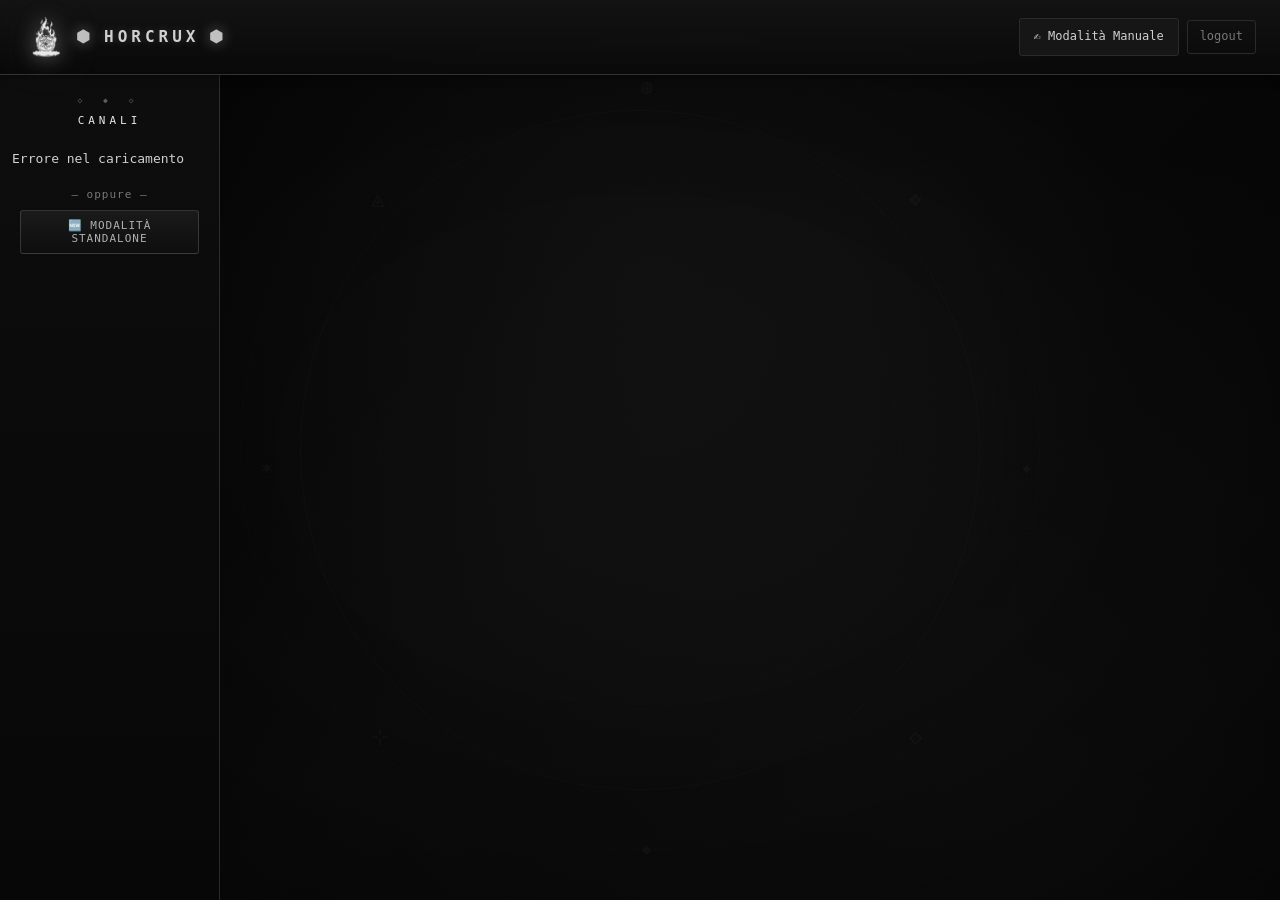
==== templates/index.html @ 7bb0f386 "Initial commit: Horcrux v2.0 — Smart Wizard wordlist generator Targeted password wordlist generator " ====
<!DOCTYPE html>
<html lang="it">
<head>
  <meta charset="UTF-8">
  <meta name="viewport" content="width=device-width, initial-scale=1.0">
  <title>HORCRUX · Wordlist Generator</title>
  <link rel="icon" type="image/png" href="/static/favicon.png">
  <link rel="stylesheet" href="/static/style.css">
  <link rel="stylesheet" href="/static/manual.css">
  <link rel="stylesheet" href="/static/ritual.css">
</head>
<body>
  <!-- Toast container -->
  <div id="toastContainer"></div>

  <div class="app-container">
    <!-- Header -->
    <header class="app-header">
      <div class="header-title">
        <img src="/static/stemma.png" alt="Horcrux" class="header-stemma">
        <span class="title-amber">⬢</span> HORCRUX <span class="title-amber">⬢</span>
      </div>
      <div class="mode-switch">
        <a href="/manual" class="mode-link" title="Crea wordlist manualmente, senza chat">
          ✍ Modalità Manuale
        </a>
        <a href="/logout" class="logout-btn">logout</a>
      </div>
    </header>

    <div class="app-body">
      <!-- Sidebar -->
      <aside class="sidebar">
        <div class="sidebar-header">CANALI</div>
        <div class="channels-list" id="channelsList">
          <div class="spinner">caricamento…</div>
        </div>
        <div class="standalone-divider">— oppure —</div>
        <button id="standaloneBtn" class="btn btn-secondary standalone-btn" title="Genera wordlist senza chat, solo da OSINT/manual input">
          🆕 Modalità Standalone
        </button>
      </aside>

      <!-- Main content -->
      <main class="main-content">
        <div id="mainView" class="view hidden">
          <section class="section welcome">
            <p>Seleziona un canale dalla sidebar per iniziare</p>
          </section>
        </div>

        <div id="contentView" class="view hidden">
          <!-- Channel info -->
          <section class="section channel-info">
            <div class="info-row">
              <span class="info-label">Canale:</span>
              <span class="info-value" id="channelName">-</span>
            </div>
            <div class="info-row">
              <span class="info-label">Messaggi:</span>
              <span class="info-value" id="messageCount">-</span>
            </div>

            <!-- User selector for groups -->
            <div id="userSelectorSection" class="user-selector hidden">
              <label for="userSelect">Seleziona utente da investigare:</label>
              <select id="userSelect">
                <option value="">-- Tutti gli utenti --</option>
              </select>
              <span class="info-hint" id="userHint"></span>

              <!-- Multi-channel option -->
              <label class="multi-checkbox">
                <input type="checkbox" id="multiChannelCheckbox">
                <span>🔍 Cerca anche in altri canali (multi-channel merge)</span>
              </label>
            </div>

            <button id="extractBtn" class="btn btn-primary">Estrai Features</button>
          </section>

          <!-- Multi-channel info banner -->
          <section id="multiChannelBanner" class="section hidden multi-banner">
            <strong>📡 Multi-channel attivo</strong>
            <div id="matchedChannelsList"></div>
          </section>

          <!-- Search Section -->
          <section class="section">
            <h2>🔍 Ricerca nei messaggi</h2>
            <p class="section-desc">Cerca termini specifici e visualizza il contesto. Utile per trovare keyword che lo script ha mancato.</p>
            <div class="search-form">
              <input type="text" id="searchInput" class="search-input" placeholder="es. amore, vacanze, tato...">
              <button id="searchBtn" class="btn btn-primary">Cerca</button>
            </div>
            <div id="searchResults" class="search-results hidden"></div>
          </section>

          <!-- Topics -->
          <section id="topicsSection" class="section hidden">
            <h2>🎯 Interessi rilevati</h2>
            <div class="topics-container" id="topicsTags"></div>
          </section>

          <!-- Features -->
          <section id="featuresSection" class="section hidden">
            <h2>Features Estratte</h2>

            <div class="edit-hint">💡 Clicca X per rimuovere · Scrivi più parole separate da spazio per aggiungere più tag · Es: "cane lilli" → aggiunge "cane" e "lilli"</div>

            <div class="features-grid">
              <div class="feature-card">
                <h3>Nomi</h3>
                <div class="tags-container" id="namesTags"></div>
                <div class="add-tag-form">
                  <input type="text" class="add-tag-input" data-category="names" placeholder="nuovo nome...">
                  <button class="add-tag-btn" data-category="names">+</button>
                </div>
              </div>

              <div class="feature-card">
                <h3>Date / Anni</h3>
                <div class="tags-container" id="datesTags"></div>
                <div class="add-tag-form">
                  <input type="text" class="add-tag-input" data-category="dates" placeholder="es. 1990, 15/03/1990...">
                  <button class="add-tag-btn" data-category="dates">+</button>
                </div>
              </div>

              <div class="feature-card">
                <h3>Animali</h3>
                <div class="tags-container" id="animalsTags"></div>
                <div class="add-tag-form">
                  <input type="text" class="add-tag-input" data-category="animals" placeholder="es. gatto, cane...">
                  <button class="add-tag-btn" data-category="animals">+</button>
                </div>
              </div>

              <div class="feature-card">
                <h3>Numeri</h3>
                <div class="tags-container" id="numbersTags"></div>
                <div class="add-tag-form">
                  <input type="text" class="add-tag-input" data-category="numbers" placeholder="nuovo numero...">
                  <button class="add-tag-btn" data-category="numbers">+</button>
                </div>
              </div>

              <div class="feature-card">
                <h3>📞 Telefoni</h3>
                <div class="tags-container" id="phonesTags"></div>
                <div class="add-tag-form">
                  <input type="text" class="add-tag-input" data-category="phones" placeholder="numero di telefono...">
                  <button class="add-tag-btn" data-category="phones">+</button>
                </div>
              </div>

              <div class="feature-card">
                <h3>🎂 Età → Anni nascita</h3>
                <div class="tags-container" id="agesTags"></div>
                <div class="add-tag-form">
                  <input type="text" class="add-tag-input" data-category="ages_birth_years" placeholder="es. 1995, 95...">
                  <button class="add-tag-btn" data-category="ages_birth_years">+</button>
                </div>
              </div>

              <div class="feature-card">
                <h3>Keywords Top</h3>
                <div class="tags-container" id="keywordsTags"></div>
                <div class="add-tag-form">
                  <input type="text" class="add-tag-input" data-category="keywords" placeholder="nuovo keyword...">
                  <button class="add-tag-btn" data-category="keywords">+</button>
                </div>
              </div>

              <div class="feature-card">
                <h3>🏷️ Brand</h3>
                <div class="tags-container" id="brandsTags"></div>
                <div class="add-tag-form">
                  <input type="text" class="add-tag-input" data-category="brands" placeholder="es. spotify, ferrari...">
                  <button class="add-tag-btn" data-category="brands">+</button>
                </div>
              </div>

              <div class="feature-card">
                <h3>💕 Soprannomi</h3>
                <div class="tags-container" id="nicknamesTags"></div>
                <div class="add-tag-form">
                  <input type="text" class="add-tag-input" data-category="nicknames" placeholder="es. amore, bro...">
                  <button class="add-tag-btn" data-category="nicknames">+</button>
                </div>
              </div>

              <div class="feature-card">
                <h3>💬 Frasi tipiche (bigrammi)</h3>
                <div class="tags-container" id="phrasesTags"></div>
                <div class="add-tag-form">
                  <input type="text" class="add-tag-input" data-category="phrases" placeholder="es. amore mio...">
                  <button class="add-tag-btn" data-category="phrases">+</button>
                </div>
              </div>

              <div class="feature-card">
                <h3>Emoji</h3>
                <div class="tags-container" id="emojiTags"></div>
                <div class="add-tag-form">
                  <input type="text" class="add-tag-input" data-category="emojis" placeholder="emoji...">
                  <button class="add-tag-btn" data-category="emojis">+</button>
                </div>
              </div>

              <!-- ── NUOVE FEATURE TIH-enriched ────────────────────────── -->
              <div class="feature-card tih-card">
                <h3>👥 Persone (NER)</h3>
                <div class="tags-container" id="nerPersonsTags"></div>
                <div class="add-tag-form">
                  <input type="text" class="add-tag-input" data-category="ner_persons" placeholder="nome persona...">
                  <button class="add-tag-btn" data-category="ner_persons">+</button>
                </div>
              </div>

              <div class="feature-card tih-card">
                <h3>📍 Luoghi (NER)</h3>
                <div class="tags-container" id="nerLocationsTags"></div>
                <div class="add-tag-form">
                  <input type="text" class="add-tag-input" data-category="ner_locations" placeholder="nome luogo...">
                  <button class="add-tag-btn" data-category="ner_locations">+</button>
                </div>
              </div>

              <div class="feature-card tih-card">
                <h3>🏢 Organizzazioni (NER)</h3>
                <div class="tags-container" id="nerOrgsTags"></div>
                <div class="add-tag-form">
                  <input type="text" class="add-tag-input" data-category="ner_orgs" placeholder="organizzazione...">
                  <button class="add-tag-btn" data-category="ner_orgs">+</button>
                </div>
              </div>

              <div class="feature-card tih-card">
                <h3>🌍 Città GPS (foto)</h3>
                <div class="tags-container" id="gpsCitiesTags"></div>
                <div class="add-tag-form">
                  <input type="text" class="add-tag-input" data-category="gps_cities" placeholder="citta...">
                  <button class="add-tag-btn" data-category="gps_cities">+</button>
                </div>
              </div>

              <div class="feature-card tih-card">
                <h3>@ Menzioni</h3>
                <div class="tags-container" id="mentionsTags"></div>
                <div class="add-tag-form">
                  <input type="text" class="add-tag-input" data-category="mentions" placeholder="@username...">
                  <button class="add-tag-btn" data-category="mentions">+</button>
                </div>
              </div>

              <div class="feature-card tih-card">
                <h3>↪️ Forward sources</h3>
                <div class="tags-container" id="forwardTopicsTags"></div>
                <div class="add-tag-form">
                  <input type="text" class="add-tag-input" data-category="forward_topics" placeholder="canale source...">
                  <button class="add-tag-btn" data-category="forward_topics">+</button>
                </div>
              </div>

              <div class="feature-card tih-card">
                <h3>🔤 Keywords da emoji</h3>
                <div class="tags-container" id="emojiKeywordsTags"></div>
                <div class="add-tag-form">
                  <input type="text" class="add-tag-input" data-category="emoji_keywords" placeholder="parola...">
                  <button class="add-tag-btn" data-category="emoji_keywords">+</button>
                </div>
              </div>
            </div>

            <!-- Profile save/load buttons -->
            <div class="profile-actions">
              <button id="saveProfileBtn" class="btn btn-secondary">💾 Salva profilo</button>
              <button id="loadProfileBtn" class="btn btn-secondary">📂 Carica profilo</button>
            </div>
          </section>

          <!-- OSINT Enrichment Section (Stage 3) -->
          <section id="osintSection" class="section hidden">
            <h2>🔬 OSINT Enrichment</h2>
            <p class="section-desc">
              Arricchimento automatico: lookup telefoni, geo, email, generazione username candidates.
              Tutto offline + opzionale check social network.
            </p>

            <!-- Quick OSINT inline lookups (Smart Wizard) -->
            <div class="quick-osint-panel">
              <h3>🚀 Quick OSINT Lookup</h3>
              <p class="section-desc">
                Inserisci un dato del target e ottieni token aggiuntivi per la wordlist.
                I risultati vengono aggiunti automaticamente alle feature card sopra.
              </p>
              <div class="quick-osint-grid">
                <div class="quick-row">
                  <label>📞 Telefono</label>
                  <div class="quick-form">
                    <input type="text" id="quickPhoneInput" placeholder="es. +39 333 1234567">
                    <button class="btn btn-secondary quick-btn" data-quick="phone">Lookup</button>
                  </div>
                </div>
                <div class="quick-row">
                  <label>📧 Email</label>
                  <div class="quick-form">
                    <input type="text" id="quickEmailInput" placeholder="es. mario.rossi@gmail.com">
                    <button class="btn btn-secondary quick-btn" data-quick="email">Lookup</button>
                  </div>
                </div>
                <div class="quick-row">
                  <label>🏙️ Città / luogo</label>
                  <div class="quick-form">
                    <input type="text" id="quickLocationInput" placeholder="es. Padova, Milano...">
                    <button class="btn btn-secondary quick-btn" data-quick="location">Lookup</button>
                  </div>
                </div>
                <div class="quick-row">
                  <label>🆔 Codice Fiscale</label>
                  <div class="quick-form">
                    <input type="text" id="quickCfInput" placeholder="es. RSSMRA85M01H501Z">
                    <button class="btn btn-secondary quick-btn" data-quick="cf">Parse</button>
                  </div>
                </div>
                <div class="quick-row">
                  <label>👤 Username candidates</label>
                  <div class="quick-form">
                    <input type="text" id="quickUsernameInput" placeholder="nome cognome anno (es. Mario Rossi 1990)">
                    <button class="btn btn-secondary quick-btn" data-quick="username">Genera</button>
                  </div>
                </div>
              </div>
              <div id="quickOsintResult" class="quick-result"></div>
            </div>

            <div class="osint-actions">
              <button id="enrichOsintBtn" class="btn btn-primary">🪄 Arricchisci automaticamente (da chat)</button>
              <button id="addOsintTokensBtn" class="btn btn-success hidden">➕ Aggiungi tokens al wordlist</button>
            </div>

            <div id="osintResults" class="osint-results hidden">
              <div class="osint-grid">
                <!-- Phones -->
                <div class="osint-card">
                  <h3>📞 Telefoni</h3>
                  <div id="osintPhones" class="osint-data"></div>
                </div>

                <!-- Locations -->
                <div class="osint-card">
                  <h3>📍 Luoghi</h3>
                  <div id="osintLocations" class="osint-data"></div>
                </div>

                <!-- Usernames -->
                <div class="osint-card">
                  <h3>👤 Username candidates</h3>
                  <div id="osintUsernames" class="osint-data"></div>
                </div>

                <!-- Emails -->
                <div class="osint-card">
                  <h3>📧 Email rilevate</h3>
                  <div id="osintEmails" class="osint-data"></div>
                </div>
              </div>

              <div class="osint-summary" id="osintSummary"></div>
            </div>

            <!-- Social Username Check -->
            <div class="social-check-panel">
              <h3>🌐 Social username check</h3>
              <p class="section-desc">
                Controlla se un username esiste su 20+ piattaforme (GitHub, Reddit, Instagram, ecc.).
                Solo URL pubblici, nessun login.
              </p>
              <div class="social-form">
                <input type="text" id="socialUsernameInput" class="search-input"
                       placeholder="es. mario_rossi">
                <button id="socialCheckBtn" class="btn btn-primary">🚀 Check</button>
              </div>
              <div id="socialResults" class="social-results hidden"></div>
            </div>

            <!-- Online Tools Panel (Stage 3.5) -->
            <div class="online-tools-panel">
              <h3>🛠️ Online Tools (network)</h3>
              <p class="section-desc">
                Tool aggiuntivi che usano API pubbliche gratuite.
                WHOIS, DNS, IP geo, Wayback, Email reputation, GitHub/Reddit profile, Codice Fiscale.
              </p>

              <div class="tools-tabs">
                <button class="tool-tab active" data-tool="whois">WHOIS</button>
                <button class="tool-tab" data-tool="dns">DNS</button>
                <button class="tool-tab" data-tool="ip-geo">IP Geo</button>
                <button class="tool-tab" data-tool="wayback">Wayback</button>
                <button class="tool-tab" data-tool="email-rep">Email Rep</button>
                <button class="tool-tab" data-tool="github-user">GitHub</button>
                <button class="tool-tab" data-tool="reddit-user">Reddit</button>
                <button class="tool-tab" data-tool="cf">Codice Fiscale</button>
              </div>

              <div class="tool-form">
                <input type="text" id="toolInput" class="search-input" placeholder="es. example.com">
                <button id="toolRunBtn" class="btn btn-primary">▶ Esegui</button>
              </div>
              <div class="tool-hint" id="toolHint">Inserisci un dominio (es. <code>example.com</code>)</div>

              <div id="toolResult" class="tool-result hidden"></div>
            </div>
          </section>

          <!-- Generator -->
          <section id="generatorSection" class="section hidden">
            <h2>Generatore Wordlist</h2>

            <div class="generator-panel">
              <div class="level-selector">
                <label>
                  <input type="radio" name="level" value="easy" checked>
                  <span class="level-label">Easy</span>
                  <span class="level-desc">base + anni</span>
                </label>
                <label>
                  <input type="radio" name="level" value="medium">
                  <span class="level-label">Medium</span>
                  <span class="level-desc">+ leet + combo</span>
                </label>
                <label>
                  <input type="radio" name="level" value="hard">
                  <span class="level-label">Hard</span>
                  <span class="level-desc">+ tutte le varianti</span>
                </label>
              </div>

              <div class="manual-keys">
                <label>Aggiungi parole chiave (comma-separated):</label>
                <textarea id="manualKeysInput" placeholder="es: gatto, rosso, 1234"></textarea>
              </div>

              <!-- ── Mutazioni avanzate ──────────────────────────────── -->
              <div class="mutation-options">
                <h3 class="mutation-title">⚙️ Mutazioni avanzate</h3>
                <div class="mutation-row">
                  <label class="mutation-label">Leet speak:</label>
                  <select id="leetLevelSelect" class="mutation-select">
                    <option value="auto" selected>Auto (segue il livello)</option>
                    <option value="off">Off (no leet)</option>
                    <option value="base">Base (a→4, e→3, i→1, o→0)</option>
                    <option value="advanced">Avanzato (+ @, $, +, 9, 8)</option>
                  </select>
                </div>
              </div>

              <!-- ── Esclusioni ──────────────────────────────────────── -->
              <div class="exclusion-options">
                <h3 class="exclusion-title">🚫 Esclusioni</h3>
                <label class="exclusion-checkbox">
                  <input type="checkbox" id="excludeCommonCheck" checked>
                  Escludi password top comuni (rockyou: password, qwerty, 123456...)
                </label>
                <details class="exclusion-custom">
                  <summary>+ Wordlist personale di esclusione</summary>
                  <p class="hint">Una password per riga. Le password risultanti che corrispondono esattamente a queste verranno scartate.</p>
                  <textarea id="excludeExtraInput" placeholder="es:&#10;mario1990&#10;ciao123&#10;pippo!"></textarea>
                  <div class="exclusion-status" id="excludeStatus"></div>
                </details>
              </div>

              <!-- ── Riepilogo features (Smart Wizard) ──────────────── -->
              <div class="features-summary" id="featuresSummary">
                <div class="summary-header">
                  <h3>📋 Riepilogo features</h3>
                  <button class="summary-toggle" id="summaryToggleBtn" title="Espandi/comprimi">▾</button>
                </div>
                <div class="summary-body" id="summaryBody">
                  <div class="summary-rows" id="summaryRows"></div>
                  <div class="summary-settings" id="summarySettings"></div>
                </div>
              </div>

              <!-- Live counter (Task #5) -->
              <div class="live-counter">
                <span class="counter-label">📊 Verranno generate circa:</span>
                <span class="counter-value" id="liveCounter">-</span>
                <span class="counter-suffix">password</span>
              </div>

              <button id="generateBtn" class="btn btn-primary">Genera Wordlist</button>
            </div>
          </section>

          <!-- Output -->
          <section id="outputSection" class="section hidden">
            <h2>Output Wordlist</h2>

            <div class="output-info">
              <div class="output-stat">
                <span class="stat-label">Totale:</span>
                <span class="stat-value" id="wordlistCount">0</span> password
              </div>
              <div class="output-stat">
                <span class="stat-label">Livello:</span>
                <span class="stat-value" id="wordlistLevel">-</span>
              </div>
            </div>

            <div class="wordlist-preview">
              <div class="preview-label">Preview (primi 30):</div>
              <pre id="wordlistPreview"></pre>
            </div>

            <!-- Multi-format export (Task #7) -->
            <div class="export-actions">
              <button class="btn btn-success" data-format="txt">📥 Download .txt</button>
              <button class="btn btn-secondary" data-format="hashcat">⚡ Hashcat .rule</button>
              <button class="btn btn-secondary" data-format="john">🔓 John .rule</button>
              <button class="btn btn-secondary" data-format="json">📊 JSON Report</button>
            </div>
          </section>

          <!-- Stats Dashboard (Task #6) -->
          <section id="statsSection" class="section hidden">
            <h2>📈 Statistiche Wordlist</h2>

            <div class="stats-grid">
              <div class="stat-box">
                <div class="stat-num" id="statTotal">0</div>
                <div class="stat-text">Password totali</div>
              </div>
              <div class="stat-box">
                <div class="stat-num" id="statAvgLength">0</div>
                <div class="stat-text">Lunghezza media</div>
              </div>
              <div class="stat-box">
                <div class="stat-num" id="statLeet">0%</div>
                <div class="stat-text">Con leet speak</div>
              </div>
              <div class="stat-box">
                <div class="stat-num" id="statSpecial">0%</div>
                <div class="stat-text">Con caratteri speciali</div>
              </div>
              <div class="stat-box">
                <div class="stat-num" id="statUpper">0%</div>
                <div class="stat-text">Con maiuscole</div>
              </div>
              <div class="stat-box">
                <div class="stat-num" id="statDigit">0%</div>
                <div class="stat-text">Con cifre</div>
              </div>
            </div>

            <div class="length-chart">
              <h3>Distribuzione lunghezze</h3>
              <div id="lengthBars"></div>
            </div>
          </section>

          <!-- Cracking Simulation (Task #9) -->
          <section id="crackSection" class="section hidden">
            <h2>🔓 Cracking Simulation</h2>
            <p class="section-desc">Testa un hash contro la wordlist generata. Solo per test/educativo.</p>

            <div class="crack-form">
              <label>
                Tipo hash:
                <select id="hashType">
                  <option value="md5">MD5</option>
                  <option value="sha1">SHA-1</option>
                  <option value="sha256">SHA-256</option>
                  <option value="sha512">SHA-512</option>
                </select>
              </label>

              <label>
                Hash da craccare (hex):
                <textarea id="targetHash" placeholder="es: 5f4dcc3b5aa765d61d8327deb882cf99 (md5 di 'password')"></textarea>
              </label>

              <button id="crackBtn" class="btn btn-primary">🚀 Tenta crack</button>
            </div>

            <div id="crackResult" class="crack-result hidden"></div>
          </section>
        </div>
      </main>
    </div>
  </div>

  <script src="/static/ritual-bg.js"></script>
  <script src="/static/toast.js"></script>
  <script src="/static/app.js"></script>
</body>
</html>
---- static/style.css ----
:root {
  --bg: #050505;
  --bg2: #0e0e0e;
  --bg3: #161616;
  --bg4: #1f1f1f;
  --border: #2a2a2a;
  --border-light: #3a3a3a;
  --accent: #c0c0c0;        /* argento */
  --accent2: #e8e8e8;       /* argento brillante */
  --text: #d0d0d0;
  --text-dim: #777;
  --text-darker: #555;
  --green: #27ae60;
  --red: #c0392b;
  --blue: #3498db;
  --purple: #9b59b6;
}

* {
  margin: 0;
  padding: 0;
  box-sizing: border-box;
}

html, body {
  width: 100%;
  height: 100%;
}

body {
  background: var(--bg);
  color: var(--text);
  font-family: 'JetBrains Mono', monospace;
  font-size: 13px;
  line-height: 1.6;
}

/* ── App Layout ─────────────────────────────────────────────────────────── */
.app-container {
  display: flex;
  flex-direction: column;
  height: 100vh;
}

.app-header {
  background: linear-gradient(to bottom, var(--bg2), var(--bg));
  border-bottom: 1px solid var(--border);
  padding: 16px 24px;
  display: flex;
  justify-content: space-between;
  align-items: center;
  box-shadow: 0 2px 8px rgba(0,0,0,0.5);
}

.header-title {
  font-size: 16px;
  font-weight: bold;
  letter-spacing: 2px;
}

.title-amber {
  color: var(--accent);
}

.header-stemma {
  width: 42px;
  height: 42px;
  filter: drop-shadow(0 0 10px rgba(232, 232, 232, 0.5))
          drop-shadow(0 0 22px rgba(192, 192, 192, 0.22));
  /* fisso: nessuna animazione */
}

.logout-btn {
  background: none;
  border: 1px solid var(--border);
  color: var(--text-dim);
  padding: 6px 12px;
  border-radius: 3px;
  cursor: pointer;
  font-family: inherit;
  font-size: 12px;
  text-decoration: none;
  transition: all 0.2s;
}

.logout-btn:hover {
  border-color: var(--accent);
  color: var(--accent);
}

.app-body {
  display: flex;
  flex: 1;
  overflow: hidden;
}

/* ── Sidebar ──────────────────────────────────────────────────────────── */
.sidebar {
  width: 220px;
  background: var(--bg2);
  border-right: 1px solid var(--border);
  overflow-y: auto;
  padding: 12px;
}

.sidebar-header {
  font-size: 11px;
  letter-spacing: 1px;
  color: var(--accent);
  margin-bottom: 12px;
  padding: 0 8px;
}

.channels-list {
  display: flex;
  flex-direction: column;
  gap: 4px;
}

.channel-item {
  padding: 10px 8px;
  border-radius: 3px;
  cursor: pointer;
  transition: all 0.2s;
  border-left: 3px solid transparent;
  font-size: 12px;
}

.channel-item:hover {
  background: var(--bg3);
  border-left-color: var(--accent);
}

.channel-item.active {
  background: var(--bg3);
  border-left-color: var(--accent);
  color: var(--accent);
}

.spinner {
  color: var(--text-dim);
  padding: 20px 0;
  text-align: center;
}

/* ── Main Content ──────────────────────────────────────────────────────── */
.main-content {
  flex: 1;
  overflow-y: auto;
  padding: 24px;
}

.view {
  transition: opacity 0.2s;
}

.view.hidden {
  display: none;
}

.welcome {
  text-align: center;
  padding: 60px 20px;
  color: var(--text-dim);
}

/* ── Sections ──────────────────────────────────────────────────────────── */
.section {
  margin-bottom: 24px;
  padding: 16px;
  background: var(--bg2);
  border: 1px solid var(--border);
  border-radius: 4px;
}

.section h2 {
  font-size: 13px;
  margin-bottom: 16px;
  color: var(--accent);
  letter-spacing: 1px;
}

.section h3 {
  font-size: 12px;
  color: var(--accent);
  letter-spacing: 0.5px;
}

.section.hidden {
  display: none;
}

.section-desc {
  font-size: 11px;
  color: var(--text-dim);
  margin-bottom: 12px;
}

/* ── Channel Info ──────────────────────────────────────────────────────── */
.info-row {
  display: flex;
  align-items: center;
  gap: 12px;
  margin-bottom: 12px;
}

.info-label {
  color: var(--text-dim);
  min-width: 100px;
}

.info-value {
  color: var(--accent);
  font-weight: bold;
}

.info-hint {
  font-size: 11px;
  color: var(--text-dim);
  display: block;
  margin-top: 4px;
}

/* ── User Selector ────────────────────────────────────────────────────── */
.user-selector {
  margin-top: 16px;
  padding: 12px;
  background: var(--bg3);
  border: 1px solid var(--border);
  border-radius: 3px;
  display: flex;
  flex-direction: column;
  gap: 8px;
}

.user-selector.hidden {
  display: none;
}

.user-selector label {
  font-size: 12px;
  color: var(--accent);
  font-weight: bold;
}

.user-selector select {
  background: var(--bg);
  border: 1px solid var(--border);
  color: var(--text);
  padding: 8px;
  border-radius: 3px;
  font-family: inherit;
  font-size: 12px;
  cursor: pointer;
  transition: border-color 0.2s;
}

.user-selector select:focus {
  outline: none;
  border-color: var(--accent);
}

.multi-checkbox {
  display: flex !important;
  flex-direction: row !important;
  align-items: center;
  gap: 8px;
  margin-top: 8px;
  cursor: pointer;
  color: var(--text) !important;
  font-weight: normal !important;
}

.multi-checkbox input[type="checkbox"] {
  cursor: pointer;
  accent-color: var(--accent);
}

/* ── Multi-channel Banner ─────────────────────────────────────────────── */
.multi-banner {
  background: linear-gradient(135deg, var(--bg3), var(--bg2));
  border-color: var(--accent) !important;
  border-width: 1px !important;
}

.multi-banner strong {
  color: var(--accent);
  display: block;
  margin-bottom: 8px;
}

#matchedChannelsList {
  font-size: 11px;
  color: var(--text-dim);
  display: flex;
  flex-wrap: wrap;
  gap: 8px;
}

#matchedChannelsList .matched-ch {
  background: var(--bg);
  padding: 4px 8px;
  border-radius: 2px;
  border: 1px solid var(--border);
}

/* ── Topics ───────────────────────────────────────────────────────────── */
.topics-container {
  display: flex;
  flex-wrap: wrap;
  gap: 8px;
}

.topic-badge {
  background: linear-gradient(135deg, var(--accent), var(--accent2));
  color: #000;
  padding: 6px 12px;
  border-radius: 16px;
  font-size: 12px;
  font-weight: bold;
}

.topic-badge .count {
  background: rgba(0,0,0,0.3);
  padding: 1px 6px;
  border-radius: 8px;
  margin-left: 4px;
  font-size: 10px;
}

/* ── Buttons ─────────────────────────────────────────────────────────── */
.btn {
  padding: 10px 16px;
  border: 1px solid var(--border);
  background: var(--bg3);
  color: var(--text);
  border-radius: 3px;
  cursor: pointer;
  font-family: inherit;
  font-size: 12px;
  letter-spacing: 0.5px;
  transition: all 0.2s;
  margin-top: 8px;
}

.btn:hover {
  background: var(--border);
}

.btn-primary {
  background: var(--accent);
  color: #000;
  border-color: var(--accent);
  font-weight: bold;
}

.btn-primary:hover {
  background: var(--accent2);
  border-color: var(--accent2);
}

.btn-success {
  background: var(--green);
  color: #fff;
  border-color: var(--green);
}

.btn-success:hover {
  background: #2ecc71;
  border-color: #2ecc71;
}

.btn-secondary {
  background: var(--bg3);
  color: var(--text);
  border-color: var(--border);
}

.btn-secondary:hover {
  background: var(--border);
  color: var(--accent);
}

.btn:disabled {
  opacity: 0.5;
  cursor: not-allowed;
}

/* ── Features Grid ───────────────────────────────────────────────────── */
.features-grid {
  display: grid;
  grid-template-columns: repeat(auto-fit, minmax(280px, 1fr));
  gap: 12px;
}

.feature-card {
  background: var(--bg3);
  border: 1px solid var(--border);
  border-radius: 4px;
  padding: 12px;
  display: flex;
  flex-direction: column;
}

.feature-card h3 {
  font-size: 12px;
  color: var(--accent);
  margin-bottom: 8px;
  letter-spacing: 0.5px;
}

.tags-container {
  display: flex;
  flex-wrap: wrap;
  gap: 6px;
  flex: 1;
  margin-bottom: 8px;
}

.tag {
  background: var(--bg);
  border: 1px solid var(--border);
  color: var(--text);
  padding: 4px 8px;
  border-radius: 2px;
  font-size: 11px;
  word-break: break-word;
  position: relative;
  padding-right: 22px;
}

.tag.animal::before {
  content: "🐾 ";
}

.tag-remove {
  position: absolute;
  right: 4px;
  top: 50%;
  transform: translateY(-50%);
  background: none;
  border: none;
  color: var(--text-dim);
  cursor: pointer;
  font-size: 14px;
  padding: 0;
  line-height: 1;
  transition: color 0.2s;
}

.tag-remove:hover {
  color: var(--red);
}

/* ── Add Tag Form ────────────────────────────────────────────────────── */
.add-tag-form {
  display: flex;
  gap: 4px;
  margin-top: 8px;
}

.add-tag-input {
  flex: 1;
  background: var(--bg);
  border: 1px solid var(--border);
  color: var(--text);
  padding: 4px 6px;
  border-radius: 2px;
  font-family: inherit;
  font-size: 11px;
  transition: border-color 0.2s;
}

.add-tag-input:focus {
  outline: none;
  border-color: var(--accent);
}

.add-tag-btn {
  background: var(--accent);
  border: none;
  color: #000;
  padding: 4px 8px;
  border-radius: 2px;
  cursor: pointer;
  font-size: 12px;
  font-weight: bold;
  transition: background 0.2s;
}

.add-tag-btn:hover {
  background: var(--accent2);
}

.edit-hint {
  background: var(--bg3);
  border: 1px solid var(--border);
  padding: 8px 12px;
  border-radius: 3px;
  font-size: 11px;
  color: var(--text-dim);
  margin-bottom: 12px;
}

/* ── Profile Actions ─────────────────────────────────────────────────── */
.profile-actions {
  display: flex;
  gap: 8px;
  margin-top: 16px;
}

/* ── Generator Panel ─────────────────────────────────────────────────── */
.generator-panel {
  display: flex;
  flex-direction: column;
  gap: 16px;
}

.level-selector {
  display: flex;
  gap: 12px;
}

.level-selector label {
  flex: 1;
  display: flex;
  flex-direction: column;
  align-items: center;
  gap: 4px;
  padding: 12px;
  border: 1px solid var(--border);
  border-radius: 3px;
  cursor: pointer;
  transition: all 0.2s;
}

.level-selector label:hover {
  border-color: var(--accent);
}

.level-selector input[type="radio"]:checked + .level-label {
  color: var(--accent);
}

.level-label {
  font-weight: bold;
  font-size: 12px;
  letter-spacing: 1px;
}

.level-desc {
  font-size: 10px;
  color: var(--text-dim);
}

.manual-keys {
  display: flex;
  flex-direction: column;
  gap: 6px;
}

.manual-keys label {
  font-size: 12px;
  color: var(--text-dim);
}

.manual-keys textarea {
  background: var(--bg3);
  border: 1px solid var(--border);
  color: var(--text);
  padding: 8px;
  border-radius: 3px;
  font-family: inherit;
  font-size: 12px;
  resize: vertical;
  min-height: 60px;
  transition: border-color 0.2s;
}

.manual-keys textarea:focus {
  outline: none;
  border-color: var(--accent);
}

/* ── TIH-enriched feature cards (visivamente distinte) ──────────────── */
.feature-card.tih-card {
  border-left: 2px solid var(--gold, #d4af37);
  background: rgba(212, 175, 55, 0.04);
}
.feature-card.tih-card h3 {
  color: var(--gold, #d4af37);
}

/* ── Mutation options (Smart Wizard) ─────────────────────────────────── */
.mutation-options, .exclusion-options {
  margin: 16px 0;
  padding: 12px;
  background: var(--bg3);
  border: 1px solid var(--border);
  border-radius: 3px;
}
.mutation-title, .exclusion-title {
  font-size: 13px;
  margin: 0 0 10px;
  color: var(--accent);
  font-family: var(--font-mono, monospace);
  letter-spacing: .5px;
}
.mutation-row {
  display: flex;
  align-items: center;
  gap: 12px;
}
.mutation-label {
  font-size: 12px;
  color: var(--text-dim);
  min-width: 80px;
}
.mutation-select {
  flex: 1;
  padding: 6px 8px;
  background: var(--bg2);
  border: 1px solid var(--border);
  color: var(--text);
  font-family: inherit;
  font-size: 12px;
  border-radius: 3px;
}
.mutation-select:focus {
  outline: none;
  border-color: var(--accent);
}
.exclusion-checkbox {
  display: flex;
  align-items: center;
  gap: 8px;
  font-size: 12px;
  color: var(--text-dim);
  cursor: pointer;
  margin-bottom: 8px;
}
.exclusion-custom summary {
  cursor: pointer;
  font-size: 12px;
  color: var(--text-dim);
  padding: 4px 0;
}
.exclusion-custom summary:hover { color: var(--accent); }
.exclusion-custom .hint {
  font-size: 11px;
  color: var(--text-dim);
  margin: 6px 0;
}
.exclusion-custom textarea {
  width: 100%;
  min-height: 80px;
  padding: 8px;
  background: var(--bg2);
  border: 1px solid var(--border);
  color: var(--text);
  font-family: var(--font-mono, monospace);
  font-size: 11px;
  border-radius: 3px;
  resize: vertical;
}
.exclusion-status {
  font-size: 11px;
  color: var(--gold);
  margin-top: 6px;
}

/* ── Standalone mode button (Smart Wizard) ───────────────────────────── */
.standalone-divider {
  text-align: center;
  font-size: 11px;
  color: var(--text-dim);
  margin: 16px 8px 6px;
  letter-spacing: 1px;
}
.standalone-btn {
  width: calc(100% - 16px);
  margin: 0 8px 8px;
  font-size: 12px;
  padding: 8px;
}
.standalone-btn.active {
  background: var(--accent);
  color: var(--bg);
}

/* ── Quick OSINT panel (Smart Wizard) ────────────────────────────────── */
.quick-osint-panel {
  margin: 14px 0 18px;
  padding: 14px;
  background: var(--bg3);
  border: 1px solid var(--accent);
  border-radius: 4px;
}
.quick-osint-panel h3 {
  font-size: 14px;
  margin: 0 0 6px;
  color: var(--accent);
}
.quick-osint-grid {
  display: grid;
  grid-template-columns: repeat(auto-fit, minmax(280px, 1fr));
  gap: 10px;
  margin: 12px 0;
}
.quick-row label {
  display: block;
  font-size: 11px;
  color: var(--text-dim);
  margin-bottom: 4px;
  letter-spacing: .3px;
}
.quick-form {
  display: flex;
  gap: 6px;
}
.quick-form input {
  flex: 1;
  padding: 6px 8px;
  background: var(--bg2);
  border: 1px solid var(--border);
  color: var(--text);
  font-family: inherit;
  font-size: 12px;
  border-radius: 3px;
}
.quick-form input:focus {
  outline: none;
  border-color: var(--accent);
}
.quick-btn {
  padding: 6px 12px;
  font-size: 11px;
}
.quick-result {
  margin-top: 10px;
  padding: 10px;
  background: var(--bg2);
  border-left: 2px solid var(--gold, #d4af37);
  font-family: var(--font-mono, monospace);
  font-size: 11px;
  color: var(--text-dim);
  display: none;
  white-space: pre-wrap;
  max-height: 200px;
  overflow-y: auto;
}
.quick-result.show { display: block; }

/* ── Features summary card (Smart Wizard) ───────────────────────────── */
.features-summary {
  margin: 14px 0;
  background: linear-gradient(180deg, rgba(212,175,55,0.04), rgba(212,175,55,0.01));
  border: 1px solid var(--gold, #d4af37);
  border-radius: 4px;
  overflow: hidden;
}
.summary-header {
  display: flex;
  justify-content: space-between;
  align-items: center;
  padding: 10px 14px;
  background: rgba(212,175,55,0.08);
  cursor: pointer;
  user-select: none;
}
.summary-header h3 {
  font-size: 13px;
  margin: 0;
  color: var(--gold, #d4af37);
  letter-spacing: .5px;
}
.summary-toggle {
  background: none;
  border: none;
  color: var(--gold);
  cursor: pointer;
  font-size: 16px;
  transition: transform .2s;
}
.features-summary.collapsed .summary-toggle { transform: rotate(-90deg); }
.features-summary.collapsed .summary-body { display: none; }
.summary-body { padding: 12px 14px; }
.summary-rows {
  display: grid;
  grid-template-columns: 1fr;
  gap: 4px;
}
.summary-row {
  display: flex;
  align-items: center;
  gap: 10px;
  padding: 6px 8px;
  background: rgba(0,0,0,.18);
  border-left: 2px solid transparent;
  border-radius: 2px;
  font-size: 12px;
  transition: border-color .15s;
}
.summary-row:hover {
  border-left-color: var(--accent);
  background: rgba(0,0,0,.28);
}
.summary-row.tih { border-left-color: var(--gold); }
.summary-cat {
  flex: 0 0 130px;
  color: var(--text);
  font-weight: 500;
}
.summary-count {
  flex: 0 0 38px;
  text-align: center;
  color: var(--accent);
  font-family: var(--font-mono, monospace);
  background: rgba(255,93,109,.1);
  border-radius: 8px;
  padding: 1px 6px;
  font-size: 11px;
}
.summary-preview {
  flex: 1;
  color: var(--text-dim);
  font-family: var(--font-mono, monospace);
  font-size: 11px;
  white-space: nowrap;
  overflow: hidden;
  text-overflow: ellipsis;
}
.summary-edit {
  flex: 0 0 auto;
  background: none;
  border: 1px solid var(--border);
  color: var(--text-dim);
  font-size: 11px;
  padding: 2px 8px;
  border-radius: 3px;
  cursor: pointer;
}
.summary-edit:hover {
  border-color: var(--accent);
  color: var(--accent);
}
.summary-empty {
  text-align: center;
  color: var(--text-dim);
  font-style: italic;
  font-size: 12px;
  padding: 12px;
}
.summary-settings {
  margin-top: 12px;
  padding-top: 10px;
  border-top: 1px dashed var(--border);
  font-size: 11px;
  color: var(--text-dim);
  display: flex;
  flex-wrap: wrap;
  gap: 16px;
}
.summary-settings span strong {
  color: var(--gold);
  font-family: var(--font-mono, monospace);
}

/* ── Live Counter ────────────────────────────────────────────────────── */
.live-counter {
  display: flex;
  align-items: center;
  gap: 8px;
  padding: 12px;
  background: var(--bg3);
  border: 1px solid var(--accent);
  border-radius: 3px;
  font-size: 13px;
}

.counter-label {
  color: var(--text-dim);
}

.counter-value {
  color: var(--accent);
  font-size: 18px;
  font-weight: bold;
  min-width: 60px;
}

.counter-suffix {
  color: var(--text-dim);
}

/* ── Output Section ──────────────────────────────────────────────────── */
.output-info {
  display: flex;
  gap: 24px;
  margin-bottom: 16px;
}

.output-stat {
  display: flex;
  align-items: center;
  gap: 8px;
}

.stat-label {
  color: var(--text-dim);
  font-size: 12px;
}

.stat-value {
  color: var(--accent);
  font-weight: bold;
  font-size: 14px;
}

.wordlist-preview {
  background: var(--bg3);
  border: 1px solid var(--border);
  padding: 12px;
  border-radius: 3px;
  margin-bottom: 12px;
  max-height: 300px;
  overflow-y: auto;
}

.preview-label {
  font-size: 11px;
  color: var(--text-dim);
  margin-bottom: 8px;
}

.wordlist-preview pre {
  background: var(--bg);
  padding: 8px;
  border-radius: 2px;
  font-size: 11px;
  color: var(--accent);
  word-break: break-word;
  white-space: pre-wrap;
}

/* ── Export Actions ──────────────────────────────────────────────────── */
.export-actions {
  display: flex;
  gap: 8px;
  flex-wrap: wrap;
  margin-top: 8px;
}

/* ── Stats Dashboard ─────────────────────────────────────────────────── */
.stats-grid {
  display: grid;
  grid-template-columns: repeat(auto-fit, minmax(140px, 1fr));
  gap: 12px;
  margin-bottom: 20px;
}

.stat-box {
  background: var(--bg3);
  border: 1px solid var(--border);
  border-radius: 4px;
  padding: 16px;
  text-align: center;
}

.stat-num {
  font-size: 24px;
  font-weight: bold;
  color: var(--accent);
  margin-bottom: 4px;
}

.stat-text {
  font-size: 11px;
  color: var(--text-dim);
}

.length-chart {
  background: var(--bg3);
  border: 1px solid var(--border);
  border-radius: 4px;
  padding: 16px;
}

.length-chart h3 {
  margin-bottom: 12px;
  font-size: 12px;
}

.length-bar {
  display: flex;
  align-items: center;
  gap: 8px;
  margin-bottom: 4px;
  font-size: 11px;
}

.length-bar-label {
  min-width: 30px;
  color: var(--text-dim);
}

.length-bar-fill {
  height: 18px;
  background: linear-gradient(to right, var(--accent), var(--accent2));
  border-radius: 2px;
  transition: width 0.3s;
}

.length-bar-count {
  color: var(--text-dim);
  font-size: 10px;
}

/* ── Cracking Section ────────────────────────────────────────────────── */
.crack-form {
  display: flex;
  flex-direction: column;
  gap: 12px;
}

.crack-form label {
  display: flex;
  flex-direction: column;
  gap: 4px;
  font-size: 12px;
  color: var(--text-dim);
}

.crack-form select,
.crack-form textarea {
  background: var(--bg3);
  border: 1px solid var(--border);
  color: var(--text);
  padding: 8px;
  border-radius: 3px;
  font-family: inherit;
  font-size: 12px;
  transition: border-color 0.2s;
}

.crack-form textarea {
  resize: vertical;
  min-height: 60px;
  word-break: break-all;
}

.crack-form select:focus,
.crack-form textarea:focus {
  outline: none;
  border-color: var(--accent);
}

.crack-result {
  margin-top: 16px;
  padding: 16px;
  border-radius: 4px;
  font-size: 13px;
}

.crack-result.hidden {
  display: none;
}

.crack-result.success {
  background: rgba(39, 174, 96, 0.15);
  border: 1px solid var(--green);
  color: #2ecc71;
}

.crack-result.failure {
  background: rgba(192, 57, 43, 0.15);
  border: 1px solid var(--red);
  color: #e74c3c;
}

.crack-result strong {
  font-size: 14px;
  display: block;
  margin-bottom: 8px;
}

.crack-result .crack-pwd {
  background: var(--bg);
  padding: 6px 10px;
  border-radius: 3px;
  display: inline-block;
  margin-top: 4px;
  color: var(--accent);
  font-weight: bold;
  font-size: 14px;
}

/* ── OSINT Enrichment ──────────────────────────────────────────────────── */
.osint-actions {
  display: flex;
  gap: 12px;
  margin-bottom: 16px;
  flex-wrap: wrap;
}

.osint-results {
  margin-top: 16px;
}

.osint-results.hidden {
  display: none;
}

.osint-grid {
  display: grid;
  grid-template-columns: repeat(auto-fit, minmax(280px, 1fr));
  gap: 12px;
  margin-bottom: 16px;
}

.osint-card {
  background: var(--bg3);
  border: 1px solid var(--border);
  border-radius: 4px;
  padding: 12px;
}

.osint-card h3 {
  font-size: 12px;
  color: var(--accent);
  margin-bottom: 10px;
  letter-spacing: 0.5px;
}

.osint-data {
  font-size: 11px;
  max-height: 180px;
  overflow-y: auto;
}

.osint-data .empty {
  color: var(--text-darker);
  font-style: italic;
  padding: 8px 0;
}

/* Phone enrichment display */
.osint-phone-item {
  background: var(--bg);
  border-left: 2px solid var(--accent);
  padding: 8px 10px;
  margin-bottom: 6px;
  border-radius: 2px;
}
.osint-phone-item .phone-num {
  color: var(--text);
  font-weight: bold;
  font-size: 12px;
}
.osint-phone-item .phone-meta {
  color: var(--text-dim);
  font-size: 10px;
  margin-top: 4px;
}
.osint-phone-item .phone-meta .badge {
  display: inline-block;
  background: var(--bg2);
  border: 1px solid var(--border);
  padding: 1px 6px;
  border-radius: 8px;
  margin-right: 4px;
  color: var(--accent);
}

/* Location display */
.osint-loc-item {
  display: flex;
  align-items: center;
  gap: 8px;
  padding: 4px 0;
  border-bottom: 1px solid var(--border);
  font-size: 11px;
}
.osint-loc-item:last-child {
  border-bottom: none;
}
.osint-loc-item .loc-name {
  color: var(--accent);
  font-weight: bold;
  min-width: 100px;
}
.osint-loc-item .loc-meta {
  color: var(--text-dim);
}

/* Username list */
.osint-usernames-list {
  display: flex;
  flex-wrap: wrap;
  gap: 4px;
}
.osint-username {
  background: var(--bg);
  border: 1px solid var(--border);
  padding: 3px 8px;
  border-radius: 12px;
  font-size: 10px;
  color: var(--text);
  cursor: pointer;
  transition: all 0.2s;
}
.osint-username:hover {
  border-color: var(--accent);
  color: var(--accent);
}

/* Email items */
.osint-email-item {
  background: var(--bg);
  padding: 6px 10px;
  margin-bottom: 4px;
  border-radius: 2px;
  font-size: 11px;
}
.osint-email-item .email {
  color: var(--accent);
  font-weight: bold;
}
.osint-email-item .email-meta {
  color: var(--text-dim);
  font-size: 10px;
  margin-top: 2px;
}

.osint-summary {
  background: var(--bg2);
  border: 1px solid var(--accent);
  padding: 12px;
  border-radius: 4px;
  text-align: center;
  font-size: 13px;
  color: var(--accent);
  margin-top: 12px;
}

.osint-summary strong {
  color: var(--accent2);
  font-size: 18px;
}

/* Social check panel */
.social-check-panel {
  margin-top: 24px;
  padding-top: 20px;
  border-top: 1px solid var(--border);
}

.social-check-panel h3 {
  font-size: 13px;
  color: var(--accent);
  margin-bottom: 4px;
}

.social-form {
  display: flex;
  gap: 8px;
  margin-top: 12px;
}

.social-results {
  margin-top: 16px;
}

.social-results.hidden {
  display: none;
}

.social-summary {
  background: var(--bg3);
  border: 1px solid var(--border);
  padding: 10px 14px;
  border-radius: 3px;
  margin-bottom: 12px;
  font-size: 12px;
}

.social-summary .found-count {
  color: var(--accent);
  font-weight: bold;
  font-size: 16px;
}

.social-results-grid {
  display: grid;
  grid-template-columns: repeat(auto-fit, minmax(220px, 1fr));
  gap: 8px;
}

.social-result-item {
  background: var(--bg3);
  border: 1px solid var(--border);
  padding: 8px 10px;
  border-radius: 3px;
  font-size: 11px;
  display: flex;
  align-items: center;
  gap: 8px;
  text-decoration: none;
  color: var(--text);
  transition: all 0.2s;
}

.social-result-item.found {
  border-color: var(--green);
  background: rgba(39, 174, 96, 0.08);
}

.social-result-item.notfound {
  opacity: 0.4;
}

.social-result-item.unknown {
  opacity: 0.6;
}

.social-result-item:hover {
  border-color: var(--accent);
  color: var(--accent);
}

.social-result-item .icon {
  font-size: 14px;
}

.social-result-item .name {
  flex: 1;
  font-weight: bold;
}

.social-result-item .cat {
  font-size: 9px;
  color: var(--text-darker);
  text-transform: uppercase;
}

/* ── Toast Notifications ─────────────────────────────────────────────── */
#toastContainer {
  position: fixed;
  top: 20px;
  right: 20px;
  z-index: 9999;
  display: flex;
  flex-direction: column;
  gap: 8px;
  max-width: 360px;
  pointer-events: none;
}

.toast {
  background: var(--bg2);
  border: 1px solid var(--border);
  border-left-width: 4px;
  color: var(--text);
  padding: 12px 16px;
  border-radius: 4px;
  font-size: 12px;
  box-shadow: 0 4px 16px rgba(0, 0, 0, 0.6);
  pointer-events: auto;
  cursor: pointer;
  animation: slideInRight 0.3s ease-out;
  display: flex;
  align-items: center;
  gap: 10px;
  word-break: break-word;
}

.toast.fade-out {
  animation: fadeOutRight 0.3s ease-in forwards;
}

.toast.success { border-left-color: var(--green); }
.toast.error   { border-left-color: var(--red); }
.toast.warning { border-left-color: #f39c12; }
.toast.info    { border-left-color: var(--accent); }

.toast .icon { font-size: 16px; flex-shrink: 0; }
.toast .msg  { flex: 1; }

@keyframes slideInRight {
  from { opacity: 0; transform: translateX(100%); }
  to   { opacity: 1; transform: translateX(0); }
}

@keyframes fadeOutRight {
  to { opacity: 0; transform: translateX(40px); }
}

/* ── Default Credentials Warning Banner ──────────────────────────────── */
.creds-warning {
  background: linear-gradient(135deg, #2a1010, #3a2020);
  border-bottom: 1px solid var(--red);
  color: #ffaaaa;
  padding: 8px 16px;
  font-size: 11px;
  text-align: center;
  letter-spacing: 0.5px;
}
.creds-warning strong { color: #ff8888; }

/* ── Online Tools Panel ───────────────────────────────────────────────── */
.online-tools-panel {
  margin-top: 24px;
  padding-top: 20px;
  border-top: 1px solid var(--border);
}

.online-tools-panel h3 {
  font-size: 13px;
  color: var(--accent);
  margin-bottom: 4px;
}

.tools-tabs {
  display: flex;
  flex-wrap: wrap;
  gap: 4px;
  margin-bottom: 12px;
  padding: 4px;
  background: var(--bg3);
  border-radius: 4px;
}

.tool-tab {
  background: transparent;
  border: 1px solid transparent;
  color: var(--text-dim);
  padding: 6px 12px;
  border-radius: 3px;
  cursor: pointer;
  font-family: inherit;
  font-size: 11px;
  letter-spacing: 0.5px;
  transition: all 0.2s;
}

.tool-tab:hover {
  background: var(--bg2);
  color: var(--text);
}

.tool-tab.active {
  background: var(--bg);
  border-color: var(--accent);
  color: var(--accent);
  font-weight: bold;
}

.tool-form {
  display: flex;
  gap: 8px;
  margin-bottom: 8px;
}

.tool-hint {
  font-size: 11px;
  color: var(--text-dim);
  font-style: italic;
  margin-bottom: 12px;
}

.tool-hint code {
  background: var(--bg);
  padding: 1px 5px;
  border-radius: 2px;
  color: var(--accent);
  font-style: normal;
}

.tool-result {
  background: var(--bg3);
  border: 1px solid var(--border);
  padding: 14px;
  border-radius: 4px;
  font-size: 12px;
  max-height: 500px;
  overflow-y: auto;
}

.tool-result.hidden {
  display: none;
}

.tool-result.error {
  border-color: var(--red);
  color: #ff6b6b;
}

.tool-result h4 {
  font-size: 12px;
  color: var(--accent);
  margin-bottom: 8px;
  letter-spacing: 0.5px;
}

.tool-kv {
  display: flex;
  padding: 4px 0;
  border-bottom: 1px solid var(--border);
  font-size: 11px;
}

.tool-kv:last-child {
  border-bottom: none;
}

.tool-kv .key {
  width: 140px;
  color: var(--text-dim);
  flex-shrink: 0;
}

.tool-kv .val {
  color: var(--accent);
  word-break: break-word;
  flex: 1;
}

.tool-kv .val.empty {
  color: var(--text-darker);
  font-style: italic;
}

.tool-list {
  margin-top: 6px;
  display: flex;
  flex-wrap: wrap;
  gap: 4px;
}

.tool-list-item {
  background: var(--bg);
  border: 1px solid var(--border);
  padding: 3px 8px;
  border-radius: 12px;
  font-size: 10px;
  color: var(--text);
}

.tool-list-item.tag-style {
  cursor: pointer;
  transition: all 0.2s;
}

.tool-list-item.tag-style:hover {
  border-color: var(--accent);
  color: var(--accent);
}

.tool-tokens-banner {
  background: rgba(192, 192, 192, 0.08);
  border: 1px solid var(--accent);
  padding: 8px 12px;
  border-radius: 3px;
  margin-top: 12px;
  font-size: 11px;
  display: flex;
  align-items: center;
  justify-content: space-between;
}

.tool-tokens-banner button {
  background: var(--accent);
  border: none;
  color: #000;
  padding: 4px 10px;
  border-radius: 2px;
  cursor: pointer;
  font-size: 10px;
  font-weight: bold;
}

.tool-raw {
  background: var(--bg);
  padding: 10px;
  border-radius: 3px;
  font-size: 10px;
  color: var(--text);
  white-space: pre-wrap;
  word-break: break-all;
  max-height: 200px;
  overflow-y: auto;
  margin-top: 8px;
}

.wayback-snap {
  background: var(--bg);
  padding: 8px 10px;
  border-radius: 2px;
  margin-bottom: 4px;
  font-size: 11px;
  border-left: 2px solid var(--accent);
}

.wayback-snap a {
  color: var(--accent);
  text-decoration: none;
  word-break: break-all;
}

.wayback-snap a:hover {
  text-decoration: underline;
}

.wayback-snap .ts {
  color: var(--text-dim);
  font-size: 10px;
  margin-right: 8px;
}

/* ── Search ───────────────────────────────────────────────────────────── */
.search-form {
  display: flex;
  gap: 8px;
  margin-bottom: 12px;
}

.search-input {
  flex: 1;
  background: var(--bg3);
  border: 1px solid var(--border);
  color: var(--text);
  padding: 10px 12px;
  border-radius: 3px;
  font-family: inherit;
  font-size: 13px;
  transition: border-color 0.2s;
}

.search-input:focus {
  outline: none;
  border-color: var(--accent);
}

.search-results {
  margin-top: 12px;
  max-height: 400px;
  overflow-y: auto;
}

.search-results.hidden {
  display: none;
}

.search-summary {
  background: var(--bg3);
  border: 1px solid var(--border);
  padding: 10px 12px;
  border-radius: 3px;
  font-size: 12px;
  color: var(--text-dim);
  margin-bottom: 8px;
}

.search-summary strong {
  color: var(--accent);
  margin-right: 4px;
}

.search-cooccur {
  margin-top: 8px;
  padding-top: 8px;
  border-top: 1px solid var(--border);
}

.search-cooccur-tag {
  display: inline-block;
  background: var(--bg);
  border: 1px solid var(--border);
  padding: 3px 8px;
  border-radius: 12px;
  margin: 2px;
  font-size: 11px;
  cursor: pointer;
  transition: all 0.2s;
}

.search-cooccur-tag:hover {
  border-color: var(--accent);
  color: var(--accent);
}

.search-cooccur-tag .count {
  color: var(--text-dim);
  margin-left: 4px;
}

.search-result-item {
  background: var(--bg3);
  border: 1px solid var(--border);
  padding: 10px 12px;
  border-radius: 3px;
  margin-bottom: 6px;
  font-size: 12px;
}

.search-result-meta {
  font-size: 10px;
  color: var(--text-dim);
  margin-bottom: 4px;
  display: flex;
  gap: 12px;
}

.search-result-meta .author {
  color: var(--accent);
}

.search-result-context {
  line-height: 1.5;
  color: var(--text);
  word-break: break-word;
}

.search-result-context mark {
  background: var(--accent);
  color: #000;
  padding: 1px 3px;
  border-radius: 2px;
  font-weight: bold;
}

/* ── Mobile responsive ────────────────────────────────────────────────── */
@media (max-width: 768px) {
  .app-header {
    padding: 12px 14px;
    flex-wrap: wrap;
    gap: 8px;
  }
  .header-title { font-size: 14px; }
  .mode-link, .logout-btn {
    padding: 5px 8px;
    font-size: 11px;
  }

  .app-body { flex-direction: column; }

  .sidebar {
    width: 100%;
    max-height: 200px;
    border-right: none;
    border-bottom: 1px solid var(--border);
  }
  .channels-list {
    flex-direction: row;
    flex-wrap: wrap;
  }
  .channel-item {
    flex: 1 1 auto;
    min-width: 140px;
  }

  .main-content { padding: 12px; }

  .features-grid,
  .stats-grid,
  .osint-grid,
  .social-results-grid {
    grid-template-columns: 1fr;
  }

  .level-selector { flex-direction: column; }
  .info-row { flex-direction: column; align-items: flex-start; gap: 4px; }
  .info-label { min-width: auto; }

  .tools-tabs {
    flex-direction: column;
  }
  .tool-tab { text-align: left; }

  .export-actions, .osint-actions, .profile-actions {
    flex-direction: column;
  }
  .export-actions button,
  .osint-actions button,
  .profile-actions button {
    width: 100%;
  }

  /* Wizard manuale */
  .wizard-container { padding: 24px 12px 100px; }
  .step-icon { font-size: 48px; }
  .step-title { font-size: 22px; }
  .wizard-nav { padding: 12px; }
  .wizard-nav button { min-width: 0; flex: 1; padding: 10px 8px; font-size: 11px; }

  .osint-modal-content {
    padding: 16px;
    max-height: calc(100vh - 32px);
  }
  .osint-modal-form { grid-template-columns: 1fr; }

  #toastContainer {
    top: auto;
    bottom: 80px;
    right: 10px;
    left: 10px;
    max-width: none;
  }
}

/* ── Scrollbar ───────────────────────────────────────────────────────── */
::-webkit-scrollbar {
  width: 8px;
  height: 8px;
}

::-webkit-scrollbar-track {
  background: var(--bg);
}

::-webkit-scrollbar-thumb {
  background: var(--border);
  border-radius: 4px;
}

::-webkit-scrollbar-thumb:hover {
  background: var(--accent);
}
---- static/manual.css ----
/* ═══ HORCRUX · Manual Wizard CSS ════════════════════════════════════════ */

.manual-page {
  min-height: 100vh;
  background: linear-gradient(135deg, #050505 0%, #0e0e0e 100%);
  display: flex;
  flex-direction: column;
}

.manual-page .app-header {
  position: relative;
  z-index: 10;
}

.header-title {
  display: flex;
  align-items: center;
  gap: 10px;
}

.back-link {
  color: var(--text-dim);
  text-decoration: none;
  font-size: 18px;
  padding: 4px 10px;
  border: 1px solid var(--border);
  border-radius: 3px;
  transition: all 0.2s;
}
.back-link:hover {
  color: var(--accent);
  border-color: var(--accent);
}
.header-subtitle {
  color: var(--text-dim);
  font-size: 12px;
  margin-left: 12px;
  letter-spacing: 1px;
}

/* ── Progress bar ─────────────────────────────────────────────── */
.wizard-progress-bar {
  position: relative;
  height: 32px;
  background: var(--bg2);
  border-bottom: 1px solid var(--border);
  overflow: hidden;
}
.wizard-progress-fill {
  position: absolute;
  left: 0;
  top: 0;
  height: 100%;
  width: 0%;
  background: linear-gradient(to right, var(--accent), var(--accent2));
  opacity: 0.18;
  transition: width 0.4s cubic-bezier(0.4, 0, 0.2, 1);
}
.wizard-progress-text {
  position: relative;
  z-index: 2;
  text-align: center;
  line-height: 32px;
  font-size: 11px;
  letter-spacing: 1.5px;
  color: var(--accent);
  font-weight: bold;
  text-transform: uppercase;
}

/* ── Wizard container ──────────────────────────────────────────── */
.wizard-container {
  flex: 1;
  display: flex;
  align-items: center;
  justify-content: center;
  padding: 40px 24px 100px;
  position: relative;
  overflow: hidden;
}

.wizard-step,
.wizard-result {
  display: none;
  width: 100%;
  max-width: 600px;
  text-align: center;
  animation: fadeIn 0.5s ease-out;
}

.wizard-step.active,
.wizard-result.active {
  display: block;
}

@keyframes fadeIn {
  from { opacity: 0; transform: translateY(20px); }
  to   { opacity: 1; transform: translateY(0); }
}

.step-icon {
  font-size: 64px;
  margin-bottom: 24px;
  filter: grayscale(0.3) drop-shadow(0 0 12px rgba(192, 192, 192, 0.3));
}

.step-title {
  font-size: 28px;
  letter-spacing: 1px;
  margin-bottom: 12px;
  color: var(--accent2);
  font-weight: 500;
}

.step-desc {
  color: var(--text-dim);
  font-size: 14px;
  margin-bottom: 32px;
  line-height: 1.6;
}

.step-input {
  width: 100%;
  background: var(--bg3);
  border: 1px solid var(--border);
  color: var(--text);
  padding: 14px 16px;
  border-radius: 4px;
  font-family: inherit;
  font-size: 16px;
  transition: all 0.2s;
}
.step-input:focus {
  outline: none;
  border-color: var(--accent);
  box-shadow: 0 0 0 2px rgba(192, 192, 192, 0.2);
  background: var(--bg2);
}

.step-textarea {
  resize: vertical;
  min-height: 100px;
  font-size: 14px;
}

.step-hint {
  margin-top: 12px;
  font-size: 12px;
  color: var(--text-dim);
  font-style: italic;
}

.step-hint code {
  background: var(--bg);
  padding: 2px 6px;
  border-radius: 2px;
  color: var(--accent);
  font-size: 11px;
}

/* ── Summary box (last step) ──────────────────────────────────── */
.summary-box {
  background: var(--bg3);
  border: 1px solid var(--border);
  border-radius: 4px;
  padding: 16px;
  text-align: left;
  max-height: 300px;
  overflow-y: auto;
}

.summary-row {
  display: flex;
  padding: 6px 0;
  border-bottom: 1px solid var(--border);
  font-size: 12px;
}
.summary-row:last-child {
  border-bottom: none;
}
.summary-key {
  width: 140px;
  color: var(--text-dim);
  flex-shrink: 0;
}
.summary-val {
  color: var(--accent);
  word-break: break-word;
}
.summary-val.empty {
  color: var(--text-darker);
  font-style: italic;
}

/* ── Navigation buttons ────────────────────────────────────────── */
.wizard-nav {
  position: fixed;
  bottom: 0;
  left: 0;
  right: 0;
  background: linear-gradient(to top, var(--bg) 60%, transparent);
  padding: 24px;
  display: flex;
  gap: 12px;
  justify-content: center;
  z-index: 50;
}

.wizard-nav button {
  min-width: 110px;
  padding: 12px 20px;
  font-size: 13px;
}

#nextBtn {
  min-width: 140px;
}

/* ── Result section ───────────────────────────────────────────── */
.wizard-result {
  display: none;
}
.wizard-result.active {
  display: block;
}

.result-stats {
  display: flex;
  gap: 16px;
  justify-content: center;
  margin: 24px 0;
}

.result-stat {
  background: var(--bg3);
  border: 1px solid var(--border);
  padding: 16px 24px;
  border-radius: 4px;
  min-width: 140px;
}
.result-stat .stat-num {
  font-size: 32px;
  color: var(--accent);
  font-weight: bold;
}
.result-stat .stat-text {
  font-size: 11px;
  color: var(--text-dim);
  letter-spacing: 1px;
  text-transform: uppercase;
}

.result-actions {
  display: flex;
  gap: 12px;
  justify-content: center;
  margin-top: 16px;
}

.wordlist-preview {
  text-align: left;
  margin-top: 16px;
}

/* ── OSINT Banner ────────────────────────────────────────────── */
.osint-banner {
  background: linear-gradient(135deg, rgba(192,192,192,0.12), rgba(232,232,232,0.06));
  border-bottom: 1px solid var(--accent);
  padding: 10px 24px;
  display: flex;
  align-items: center;
  justify-content: space-between;
  font-size: 12px;
  color: var(--text);
  z-index: 5;
}
.osint-banner.hidden {
  display: none;
}
.osint-banner strong {
  color: var(--accent);
  font-size: 14px;
}
.osint-banner-btn {
  background: var(--bg3);
  border: 1px solid var(--border);
  color: var(--accent);
  padding: 4px 10px;
  border-radius: 3px;
  font-size: 11px;
  cursor: pointer;
  transition: all 0.2s;
}
.osint-banner-btn:hover {
  border-color: var(--accent);
  background: var(--bg2);
}

/* ── OSINT Modal ─────────────────────────────────────────────── */
.osint-modal {
  position: fixed;
  inset: 0;
  background: rgba(0, 0, 0, 0.85);
  display: flex;
  align-items: flex-start;
  justify-content: center;
  padding: 32px 24px;
  z-index: 200;
  overflow-y: auto;
  animation: fadeInBg 0.3s ease-out;
}
.osint-modal.hidden {
  display: none;
}
@keyframes fadeInBg {
  from { opacity: 0; }
  to   { opacity: 1; }
}

.osint-modal-content {
  background: var(--bg2);
  border: 1px solid var(--accent);
  border-radius: 6px;
  width: 100%;
  max-width: 720px;
  padding: 24px;
  box-shadow: 0 20px 60px rgba(0, 0, 0, 0.6);
  animation: slideDown 0.3s ease-out;
}

@keyframes slideDown {
  from { opacity: 0; transform: translateY(-20px); }
  to   { opacity: 1; transform: translateY(0); }
}

.osint-modal-header h2 {
  font-size: 22px;
  color: var(--accent2);
  margin-bottom: 6px;
}
.osint-modal-desc {
  color: var(--text-dim);
  font-size: 13px;
  margin-bottom: 20px;
  line-height: 1.5;
}

.osint-modal-form {
  display: grid;
  grid-template-columns: repeat(auto-fit, minmax(280px, 1fr));
  gap: 16px;
  margin-bottom: 20px;
}

.osint-field {
  display: flex;
  flex-direction: column;
  gap: 4px;
}
.osint-field label {
  font-size: 12px;
  color: var(--accent);
  font-weight: bold;
}
.osint-field input {
  background: var(--bg3);
  border: 1px solid var(--border);
  color: var(--text);
  padding: 10px 12px;
  border-radius: 3px;
  font-family: inherit;
  font-size: 13px;
  transition: all 0.2s;
}
.osint-field input:focus {
  outline: none;
  border-color: var(--accent);
}
.osint-field small {
  color: var(--text-dim);
  font-size: 10px;
  font-style: italic;
}

.osint-modal-actions {
  display: flex;
  gap: 12px;
  justify-content: flex-end;
  margin-top: 8px;
}

/* Results panel */
.osint-results-panel {
  margin-top: 24px;
  padding-top: 20px;
  border-top: 1px solid var(--border);
}
.osint-results-panel.hidden {
  display: none;
}
.osint-results-panel h3 {
  font-size: 14px;
  color: var(--accent);
  margin-bottom: 12px;
}
.osint-results-panel h4 {
  font-size: 12px;
  color: var(--accent);
  margin-top: 14px;
  margin-bottom: 6px;
}

.osint-result-row {
  background: var(--bg3);
  border-left: 3px solid var(--border);
  padding: 8px 12px;
  margin-bottom: 6px;
  border-radius: 2px;
  font-size: 12px;
}
.osint-result-row.success {
  border-left-color: var(--green);
}
.osint-result-row.error {
  border-left-color: var(--red);
  opacity: 0.7;
}
.osint-result-row .src {
  color: var(--accent);
  font-weight: bold;
  margin-right: 6px;
}
.osint-result-row .data {
  color: var(--text-dim);
  font-size: 11px;
  margin-top: 4px;
  word-break: break-word;
}

.osint-results-summary {
  background: var(--bg3);
  border: 1px solid var(--accent);
  padding: 12px;
  border-radius: 3px;
  margin-top: 12px;
  text-align: center;
  font-size: 13px;
}
.osint-results-summary strong {
  color: var(--accent);
  font-size: 18px;
}

#osintPrefillList {
  background: var(--bg3);
  border: 1px solid var(--border);
  border-radius: 3px;
  padding: 8px 12px;
  font-size: 11px;
}
#osintPrefillList .prefill-row {
  display: flex;
  padding: 3px 0;
  border-bottom: 1px solid var(--border);
}
#osintPrefillList .prefill-row:last-child {
  border-bottom: none;
}
#osintPrefillList .prefill-key {
  width: 130px;
  color: var(--text-dim);
}
#osintPrefillList .prefill-val {
  color: var(--accent);
  font-weight: bold;
  flex: 1;
}

/* ── Mode switch in main app ─────────────────────────────────── */
.mode-switch {
  display: flex;
  gap: 8px;
  align-items: center;
}
.mode-link {
  background: var(--bg3);
  border: 1px solid var(--border);
  color: var(--text);
  padding: 8px 14px;
  border-radius: 3px;
  font-size: 12px;
  text-decoration: none;
  transition: all 0.2s;
}
.mode-link:hover {
  border-color: var(--accent);
  color: var(--accent);
  background: var(--bg2);
}
---- static/ritual.css ----
/* ═══════════════════════════════════════════════════════════════════════════
   HORCRUX · RITUAL DARK
   Override layer per dare alla UI un'estetica esoterica/alchemica.
   Tema nero/grigio/argento con glifi animati, sigilli, nebbia.
   ═══════════════════════════════════════════════════════════════════════════ */

:root {
  --mist: rgba(192, 192, 192, 0.04);
  --mist-strong: rgba(232, 232, 232, 0.08);
  --rune: #b0b0b0;
  --rune-bright: #e8e8e8;
  --rune-dim: #555;
  --glow-soft: 0 0 8px rgba(192, 192, 192, 0.25);
  --glow-mid: 0 0 14px rgba(192, 192, 192, 0.45);
  --glow-strong: 0 0 22px rgba(232, 232, 232, 0.7);
  --sigil-border: 1px solid rgba(192, 192, 192, 0.18);
}

/* ── Body: nebbia di sfondo + vignette ────────────────────────────────────── */
body {
  background:
    radial-gradient(ellipse at 50% 30%, var(--mist) 0%, transparent 55%),
    radial-gradient(ellipse at 80% 90%, var(--mist) 0%, transparent 60%),
    linear-gradient(135deg, #050505 0%, #0a0a0a 50%, #060606 100%) !important;
  background-attachment: fixed;
  position: relative;
  overflow-x: hidden;
}

/* Vignette overlay */
body::before {
  content: "";
  position: fixed;
  inset: 0;
  background: radial-gradient(ellipse at center, transparent 40%, rgba(0,0,0,0.4) 100%);
  pointer-events: none;
  z-index: 1;
}

/* ── Dynamic ritual runes (spawned by ritual-bg.js) ───────────────────────── */
.ritual-bg-overlay {
  position: fixed;
  inset: 0;
  pointer-events: none;
  z-index: 0;
  overflow: hidden;
}

.ritual-rune {
  position: fixed;
  user-select: none;
  pointer-events: none;
  font-family: serif;
  display: block;
  will-change: transform, opacity;
  animation-timing-function: linear;
  animation-fill-mode: forwards;
}

/* 4 path types */
.ritual-rune.drift-up {
  animation-name: drift-up;
}
.ritual-rune.drift-diagonal {
  animation-name: drift-diagonal;
}
.ritual-rune.drift-spiral {
  animation-name: drift-spiral;
}
.ritual-rune.drift-side {
  animation-name: drift-side;
}

@keyframes drift-up {
  0%   { transform: translateY(0) rotate(0deg); opacity: 0; }
  10%  { opacity: 1; }
  90%  { opacity: 0.8; }
  100% { transform: translateY(-180vh) rotate(360deg); opacity: 0; }
}

@keyframes drift-diagonal {
  0%   { transform: translate(0, 0) rotate(0deg); opacity: 0; }
  10%  { opacity: 1; }
  90%  { opacity: 0.7; }
  100% { transform: translate(-30vw, -160vh) rotate(540deg); opacity: 0; }
}

@keyframes drift-spiral {
  0%   { transform: translate(0, 0) rotate(0deg); opacity: 0; }
  10%  { opacity: 0.9; }
  25%  { transform: translate(40px, -25vh) rotate(180deg); }
  50%  { transform: translate(-30px, -50vh) rotate(360deg); }
  75%  { transform: translate(20px, -100vh) rotate(540deg); }
  90%  { opacity: 0.5; }
  100% { transform: translate(0, -160vh) rotate(720deg); opacity: 0; }
}

@keyframes drift-side {
  0%   { transform: translate(0, 0) rotate(0deg); opacity: 0; }
  10%  { opacity: 1; }
  20%  { transform: translate(60px, -10vh) rotate(90deg); }
  40%  { transform: translate(-40px, -40vh) rotate(180deg); }
  60%  { transform: translate(70px, -80vh) rotate(270deg); }
  80%  { transform: translate(-20px, -120vh) rotate(360deg); }
  90%  { opacity: 0.5; }
  100% { transform: translate(0, -170vh) rotate(450deg); opacity: 0; }
}

/* ── Big background sigil ring (decorative) ───────────────────────────────── */
.ritual-sigil-ring {
  position: fixed;
  width: 800px;
  height: 800px;
  top: 50%;
  left: 50%;
  transform: translate(-50%, -50%);
  pointer-events: none;
  z-index: 0;
  opacity: 0.08;
  filter: blur(0.5px);
}

/* ── Login page: meno rumore visivo ────────────────────────────────────────── */
.login-page .ritual-rune {
  opacity: 0.35 !important;
  font-size: 14px !important;
}

.login-page .ritual-sigil-ring {
  opacity: 0.05;
}

.login-page .sigil-glyphs span {
  font-size: 16px !important;
  text-shadow: 0 0 8px rgba(192, 192, 192, 0.4) !important;
}

.sigil-circle {
  position: absolute;
  inset: 0;
  border: 1px solid rgba(192, 192, 192, 0.4);
  border-radius: 50%;
}

.sigil-circle.outer {
  animation: sigilRotate 90s linear infinite;
  border-style: dashed;
}

.sigil-circle.middle {
  inset: 60px;
  animation: sigilRotate 60s linear infinite reverse;
}

.sigil-circle.inner {
  inset: 140px;
  animation: sigilRotate 40s linear infinite;
  border-style: dotted;
}

@keyframes sigilRotate {
  from { transform: rotate(0deg); }
  to   { transform: rotate(360deg); }
}

.sigil-glyphs {
  position: absolute;
  inset: 0;
  animation: sigilRotate 120s linear infinite reverse;
}

.sigil-glyphs span {
  position: absolute;
  top: 50%;
  left: 50%;
  font-size: 22px;
  color: rgba(232, 232, 232, 0.4);
  text-shadow: 0 0 12px rgba(192, 192, 192, 0.6);
  transform-origin: 0 0;
  /* Position 8 symbols in circle */
  --angle: calc(var(--i) * 45deg);
  transform: rotate(var(--angle)) translate(380px) rotate(calc(-1 * var(--angle)));
}

.app-container,
.wizard-container,
.login-container {
  position: relative;
  z-index: 2;
}

/* ── Header: bordi rituali ─────────────────────────────────────────────────── */
.app-header {
  background: linear-gradient(180deg,
    rgba(20, 20, 20, 0.95),
    rgba(10, 10, 10, 0.85)) !important;
  backdrop-filter: blur(8px);
  border-bottom: var(--sigil-border) !important;
  position: relative;
}

/* Glyphs decorativi rimossi (collidevano con i pulsanti dell'header) */
@keyframes glyphFlicker {
  0%, 100% { opacity: 0.4; transform: scale(1); }
  50%      { opacity: 0.85; transform: scale(1.15); }
}

.header-title {
  text-shadow: var(--glow-soft);
  letter-spacing: 4px !important;
}

.title-amber {
  text-shadow: var(--glow-mid);
  animation: glyphBreath 3s ease-in-out infinite;
}

@keyframes glyphBreath {
  0%, 100% { opacity: 0.7; }
  50%      { opacity: 1; text-shadow: var(--glow-strong); }
}

/* ── Sezioni: corner glyphs ───────────────────────────────────────────────── */
.section {
  position: relative;
  background: linear-gradient(135deg,
    rgba(14, 14, 14, 0.95),
    rgba(20, 20, 20, 0.85)) !important;
  border: var(--sigil-border) !important;
  box-shadow: inset 0 0 30px rgba(0, 0, 0, 0.4);
  transition: box-shadow 0.4s, border-color 0.4s;
}

.section:hover {
  border-color: rgba(192, 192, 192, 0.3) !important;
  box-shadow: inset 0 0 40px rgba(0, 0, 0, 0.3),
              0 0 16px rgba(192, 192, 192, 0.08);
}

/* Corner glyphs su section */
.section::before,
.section::after {
  content: "◇";
  position: absolute;
  font-size: 11px;
  color: var(--rune);
  opacity: 0.35;
  transition: opacity 0.4s;
  pointer-events: none;
}

.section::before { top: 6px; left: 8px; }
.section::after  { bottom: 6px; right: 8px; }

.section:hover::before,
.section:hover::after {
  opacity: 0.85;
  text-shadow: var(--glow-soft);
}

/* H2 con sigilli laterali */
.section h2 {
  position: relative;
  display: inline-block;
  padding: 0 24px;
  margin-bottom: 18px !important;
  text-transform: uppercase;
  letter-spacing: 2px !important;
  color: var(--rune-bright) !important;
  text-shadow: var(--glow-soft);
}

.section h2::before,
.section h2::after {
  content: "✦";
  position: absolute;
  top: 50%;
  transform: translateY(-50%);
  font-size: 9px;
  color: var(--rune);
  opacity: 0.6;
}

.section h2::before { left: 0; }
.section h2::after  { right: 0; animation: revolve 6s linear infinite; }

@keyframes revolve {
  from { transform: translateY(-50%) rotate(0deg); }
  to   { transform: translateY(-50%) rotate(360deg); }
}

/* ── Sidebar runico ───────────────────────────────────────────────────────── */
.sidebar {
  background: linear-gradient(180deg,
    rgba(14, 14, 14, 0.95),
    rgba(8, 8, 8, 0.9)) !important;
  border-right: var(--sigil-border) !important;
}

.sidebar-header {
  position: relative;
  padding: 8px 0;
  text-align: center;
  letter-spacing: 4px !important;
  color: var(--rune-bright) !important;
}

.sidebar-header::before {
  content: "◇ ◆ ◇";
  display: block;
  font-size: 8px;
  margin-bottom: 4px;
  color: var(--rune);
  opacity: 0.5;
  letter-spacing: 8px;
}

.channel-item {
  border-left: 2px solid transparent !important;
  background: transparent !important;
  position: relative;
  transition: all 0.3s ease;
}

.channel-item::before {
  content: "›";
  position: absolute;
  left: 4px;
  top: 50%;
  transform: translateY(-50%);
  color: var(--rune);
  opacity: 0;
  transition: opacity 0.2s;
}

.channel-item:hover {
  background: rgba(192, 192, 192, 0.06) !important;
  border-left-color: var(--rune) !important;
  padding-left: 18px;
}

.channel-item:hover::before {
  opacity: 1;
}

.channel-item.active {
  background: linear-gradient(90deg,
    rgba(192, 192, 192, 0.12),
    transparent) !important;
  border-left-color: var(--rune-bright) !important;
  box-shadow: inset 0 0 20px rgba(192, 192, 192, 0.05);
}

.channel-item.active::before {
  content: "◆";
  opacity: 1;
  text-shadow: var(--glow-soft);
}

/* ── Buttons: rituale ─────────────────────────────────────────────────────── */
.btn {
  background: linear-gradient(180deg, #1a1a1a, #0e0e0e) !important;
  border: 1px solid rgba(192, 192, 192, 0.2) !important;
  color: var(--rune) !important;
  letter-spacing: 1px !important;
  text-transform: uppercase;
  font-size: 11px !important;
  position: relative;
  overflow: hidden;
  transition: all 0.3s ease;
}

.btn::before {
  content: "";
  position: absolute;
  inset: 0;
  background: radial-gradient(circle at center, rgba(192, 192, 192, 0.15), transparent 70%);
  opacity: 0;
  transition: opacity 0.3s;
}

.btn:hover {
  border-color: var(--rune-bright) !important;
  color: var(--rune-bright) !important;
  text-shadow: var(--glow-soft);
  box-shadow: var(--glow-mid);
}

.btn:hover::before {
  opacity: 1;
}

.btn-primary {
  background: linear-gradient(180deg, #2a2a2a, #1a1a1a) !important;
  border-color: var(--rune-bright) !important;
  color: var(--rune-bright) !important;
}

.btn-primary:hover {
  background: linear-gradient(180deg, #3a3a3a, #2a2a2a) !important;
  box-shadow: var(--glow-strong);
  animation: btnPulse 1.5s ease-in-out infinite;
}

@keyframes btnPulse {
  0%, 100% { box-shadow: 0 0 12px rgba(192, 192, 192, 0.4); }
  50%      { box-shadow: 0 0 24px rgba(232, 232, 232, 0.7); }
}

.btn-success {
  background: linear-gradient(180deg, #1a2820, #0e180e) !important;
  border-color: rgba(39, 174, 96, 0.6) !important;
  color: #2ecc71 !important;
}

.btn-success:hover {
  box-shadow: 0 0 20px rgba(39, 174, 96, 0.6);
}

/* ── Tags: rune-style ─────────────────────────────────────────────────────── */
.tag {
  background: linear-gradient(180deg, #141414, #0a0a0a) !important;
  border: 1px solid rgba(192, 192, 192, 0.15) !important;
  color: var(--text) !important;
  transition: all 0.25s ease;
}

.tag:hover {
  border-color: var(--rune) !important;
  text-shadow: var(--glow-soft);
}

/* ── Topic badges → sigilli ───────────────────────────────────────────────── */
.topic-badge {
  background: linear-gradient(135deg,
    rgba(192, 192, 192, 0.18),
    rgba(80, 80, 80, 0.3)) !important;
  border: 1px solid rgba(232, 232, 232, 0.35);
  color: var(--rune-bright) !important;
  text-shadow: var(--glow-soft);
  position: relative;
  letter-spacing: 1px !important;
  text-transform: uppercase;
  font-size: 11px !important;
}

.topic-badge::before {
  content: "✦";
  margin-right: 6px;
  color: var(--rune);
  animation: glyphBreath 2s ease-in-out infinite;
}

/* ── Inputs: rituale ──────────────────────────────────────────────────────── */
.add-tag-input,
.search-input,
.manual-keys textarea,
.crack-form select,
.crack-form textarea,
.step-input,
.osint-field input {
  background: linear-gradient(180deg, #0a0a0a, #050505) !important;
  border: 1px solid rgba(192, 192, 192, 0.15) !important;
  transition: all 0.3s ease;
}

.add-tag-input:focus,
.search-input:focus,
.manual-keys textarea:focus,
.crack-form select:focus,
.crack-form textarea:focus,
.step-input:focus,
.osint-field input:focus {
  border-color: var(--rune-bright) !important;
  box-shadow: 0 0 0 1px rgba(192, 192, 192, 0.15), var(--glow-soft) !important;
  background: linear-gradient(180deg, #141414, #0a0a0a) !important;
}

/* ── Live counter: glow ───────────────────────────────────────────────────── */
.live-counter {
  background: linear-gradient(180deg, #141414, #080808) !important;
  border: 1px solid rgba(192, 192, 192, 0.25) !important;
  position: relative;
  overflow: hidden;
}

.live-counter::after {
  content: "";
  position: absolute;
  inset: 0;
  background: radial-gradient(ellipse at center, rgba(192, 192, 192, 0.05), transparent);
  pointer-events: none;
}

.counter-value {
  text-shadow: var(--glow-mid);
  animation: glyphBreath 2s ease-in-out infinite;
}

/* ── Wordlist preview (output) ────────────────────────────────────────────── */
.wordlist-preview pre {
  background: linear-gradient(180deg, #0a0a0a, #050505) !important;
  border: 1px solid rgba(192, 192, 192, 0.1);
  text-shadow: var(--glow-soft);
}

/* ── Toast pergamena ──────────────────────────────────────────────────────── */
.toast {
  background: linear-gradient(135deg,
    rgba(20, 20, 20, 0.98),
    rgba(10, 10, 10, 0.95)) !important;
  border: 1px solid rgba(192, 192, 192, 0.3) !important;
  border-left-width: 3px !important;
  backdrop-filter: blur(8px);
  box-shadow:
    0 4px 20px rgba(0, 0, 0, 0.7),
    inset 0 0 12px rgba(192, 192, 192, 0.05);
  letter-spacing: 0.5px;
}

.toast.success { border-left-color: #2ecc71 !important; }
.toast.error   { border-left-color: #e74c3c !important; }
.toast.warning { border-left-color: #f39c12 !important; }
.toast.info    { border-left-color: var(--rune-bright) !important; }

/* ── Login page: rituale ───────────────────────────────────────────────────── */
.login-page {
  background:
    radial-gradient(ellipse at 50% 30%, rgba(192, 192, 192, 0.08) 0%, transparent 50%),
    radial-gradient(ellipse at 50% 70%, rgba(80, 80, 80, 0.05) 0%, transparent 50%),
    #050505 !important;
}

.login-container {
  animation: ritualEntry 1s ease-out;
}

@keyframes ritualEntry {
  from {
    opacity: 0;
    transform: scale(0.95);
    filter: blur(8px);
  }
  to {
    opacity: 1;
    transform: scale(1);
    filter: blur(0);
  }
}

/* Stemma login: animazione gestita inline nel template (più dolce) */

/* Cerchio runico intorno al login */
.login-container::before {
  content: "✦  ◇  ⬥  ⊹  ✶  ◬  ⊕  ❖";
  position: absolute;
  top: -10px;
  left: 50%;
  transform: translateX(-50%);
  font-size: 12px;
  letter-spacing: 14px;
  color: rgba(192, 192, 192, 0.25);
  white-space: nowrap;
}

.login-container {
  position: relative;
}

.login-form button {
  background: linear-gradient(180deg, #2a2a2a, #1a1a1a) !important;
  border: 1px solid rgba(192, 192, 192, 0.4) !important;
  position: relative;
  overflow: hidden;
}

.login-form button::after {
  content: "◇";
  margin-left: 12px;
  display: inline-block;
  animation: revolve 4s linear infinite;
}

.login-form button:hover {
  background: linear-gradient(180deg, #3a3a3a, #2a2a2a) !important;
  box-shadow: var(--glow-strong);
}

/* ── Wizard: ritualistic ───────────────────────────────────────────────────── */
.wizard-progress-bar {
  background: linear-gradient(180deg, #050505, #0e0e0e) !important;
  border-bottom: var(--sigil-border) !important;
}

.wizard-progress-fill {
  background: linear-gradient(90deg,
    rgba(192, 192, 192, 0.2),
    rgba(232, 232, 232, 0.4),
    rgba(192, 192, 192, 0.2)) !important;
  box-shadow: 0 0 12px rgba(192, 192, 192, 0.4);
}

.step-icon {
  filter: grayscale(0.4) drop-shadow(0 0 16px rgba(192, 192, 192, 0.3)) !important;
  animation: stepIconBreath 3s ease-in-out infinite;
}

@keyframes stepIconBreath {
  0%, 100% {
    filter: grayscale(0.4) drop-shadow(0 0 12px rgba(192, 192, 192, 0.3));
    transform: translateY(0);
  }
  50% {
    filter: grayscale(0.2) drop-shadow(0 0 24px rgba(232, 232, 232, 0.6));
    transform: translateY(-3px);
  }
}

.step-title {
  text-shadow: var(--glow-soft);
  letter-spacing: 2px !important;
}

.step-title::before,
.step-title::after {
  content: "✦";
  display: inline-block;
  margin: 0 16px;
  font-size: 12px;
  color: var(--rune);
  opacity: 0.6;
  vertical-align: middle;
}

/* ── OSINT modal: invocazione ─────────────────────────────────────────────── */
.osint-modal {
  background: rgba(0, 0, 0, 0.92) !important;
  backdrop-filter: blur(12px);
}

.osint-modal-content {
  background: linear-gradient(135deg,
    rgba(20, 20, 20, 0.98),
    rgba(10, 10, 10, 0.95)) !important;
  border: 1px solid rgba(192, 192, 192, 0.4) !important;
  box-shadow:
    0 30px 80px rgba(0, 0, 0, 0.8),
    inset 0 0 60px rgba(192, 192, 192, 0.04),
    var(--glow-mid) !important;
}

.osint-modal-header h2 {
  text-shadow: var(--glow-soft);
  position: relative;
  padding: 0 32px;
  display: inline-block;
}

.osint-modal-header h2::before,
.osint-modal-header h2::after {
  content: "◆";
  position: absolute;
  top: 50%;
  transform: translateY(-50%);
  font-size: 10px;
  color: var(--rune);
  animation: glyphFlicker 3s ease-in-out infinite;
}

.osint-modal-header h2::before { left: 0; }
.osint-modal-header h2::after  { right: 0; animation-delay: 1.5s; }

/* ── Tools tabs: rituale ──────────────────────────────────────────────────── */
.tools-tabs {
  background: linear-gradient(180deg, #0a0a0a, #050505) !important;
  border: var(--sigil-border) !important;
}

.tool-tab {
  letter-spacing: 1.5px !important;
  text-transform: uppercase;
}

.tool-tab.active {
  background: linear-gradient(180deg, #1a1a1a, #0e0e0e) !important;
  border-color: rgba(192, 192, 192, 0.4) !important;
  box-shadow: var(--glow-soft);
}

/* ── Loading spinner runico (override) ────────────────────────────────────── */
.spinner {
  position: relative;
  letter-spacing: 8px;
}

.spinner::before {
  content: "✦ ◇ ⬥";
  display: block;
  text-align: center;
  font-size: 16px;
  margin-bottom: 8px;
  color: var(--rune);
  animation: revolve 2s linear infinite;
}

/* ── Multi-channel banner: glow ───────────────────────────────────────────── */
.multi-banner {
  background: linear-gradient(135deg,
    rgba(192, 192, 192, 0.06),
    rgba(80, 80, 80, 0.1)) !important;
  border: 1px solid rgba(192, 192, 192, 0.3) !important;
  position: relative;
  overflow: hidden;
}

.multi-banner::before {
  content: "";
  position: absolute;
  inset: 0;
  background: radial-gradient(ellipse at top, rgba(192, 192, 192, 0.1), transparent 60%);
  pointer-events: none;
}

/* ── Stats boxes: cards ritualistiche ─────────────────────────────────────── */
.stat-box {
  background: linear-gradient(180deg, #141414, #080808) !important;
  border: 1px solid rgba(192, 192, 192, 0.18) !important;
  transition: all 0.3s ease;
}

.stat-box:hover {
  border-color: rgba(192, 192, 192, 0.4) !important;
  box-shadow: var(--glow-soft);
  transform: translateY(-2px);
}

.stat-num {
  text-shadow: var(--glow-soft);
}

/* ── Cracking section: occulto ────────────────────────────────────────────── */
.crack-result.success {
  background: linear-gradient(135deg,
    rgba(39, 174, 96, 0.12),
    rgba(20, 60, 30, 0.2)) !important;
  border: 1px solid rgba(46, 204, 113, 0.5) !important;
  box-shadow: 0 0 20px rgba(46, 204, 113, 0.2);
}

.crack-result.failure {
  background: linear-gradient(135deg,
    rgba(192, 57, 43, 0.1),
    rgba(50, 20, 20, 0.2)) !important;
  border: 1px solid rgba(231, 76, 60, 0.4) !important;
}

.crack-pwd {
  text-shadow: var(--glow-strong);
  letter-spacing: 2px !important;
  animation: glyphBreath 1.8s ease-in-out infinite;
}

/* ── Scrollbar: minimal ───────────────────────────────────────────────────── */
::-webkit-scrollbar { width: 6px !important; }
::-webkit-scrollbar-track { background: #050505 !important; }
::-webkit-scrollbar-thumb {
  background: linear-gradient(180deg, #2a2a2a, #1a1a1a) !important;
  border-radius: 3px !important;
}
::-webkit-scrollbar-thumb:hover {
  background: var(--rune) !important;
}

/* ── Selection: glifo argento ─────────────────────────────────────────────── */
::selection {
  background: rgba(192, 192, 192, 0.3);
  color: var(--rune-bright);
  text-shadow: var(--glow-soft);
}

/* ── Reduce motion (a11y) ─────────────────────────────────────────────────── */
@media (prefers-reduced-motion: reduce) {
  *,
  *::before,
  *::after {
    animation-duration: 0.01ms !important;
    animation-iteration-count: 1 !important;
    transition-duration: 0.01ms !important;
  }
  body::after { display: none; }
}
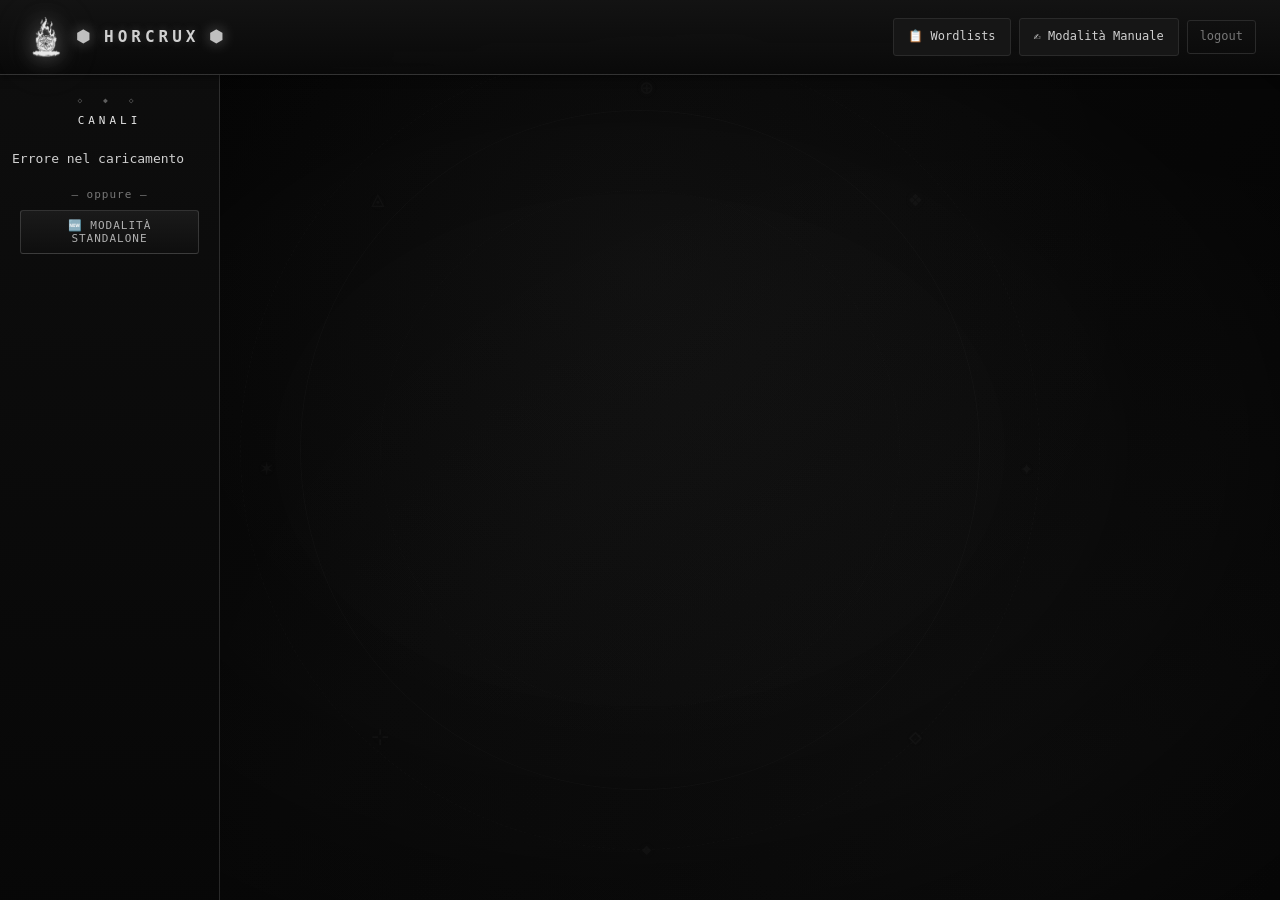
==== commit 7c99aadb: "v2.5: PassGPT hybrid + dialetti IT + wordlists manager - ml_generator.py: PassGPT (USENIX 2024) inte" ====
--- a/templates/index.html
+++ b/templates/index.html
@@ -21,6 +21,9 @@
         <span class="title-amber">⬢</span> HORCRUX <span class="title-amber">⬢</span>
       </div>
       <div class="mode-switch">
+        <a href="/wordlists" class="mode-link" title="Tutte le wordlist generate, download/delete">
+          📋 Wordlists
+        </a>
         <a href="/manual" class="mode-link" title="Crea wordlist manualmente, senza chat">
           ✍ Modalità Manuale
         </a>
@@ -454,6 +457,15 @@
                     <option value="advanced">Avanzato (+ @, $, +, 9, 8)</option>
                   </select>
                 </div>
+                <div class="mutation-row" style="margin-top: 10px;">
+                  <label class="mutation-label" style="display: flex; align-items: center; gap: 8px;">
+                    <input type="checkbox" id="useMlCheck">
+                    🧬 PassGPT augmentation
+                  </label>
+                  <small style="color: var(--text2, #888); font-size: 11px;">
+                    ML-based candidate generation + re-ranking. Cold start +5-10s, hit rate stimato +30-50%.
+                  </small>
+                </div>
               </div>
 
               <!-- ── Esclusioni ──────────────────────────────────────── -->
